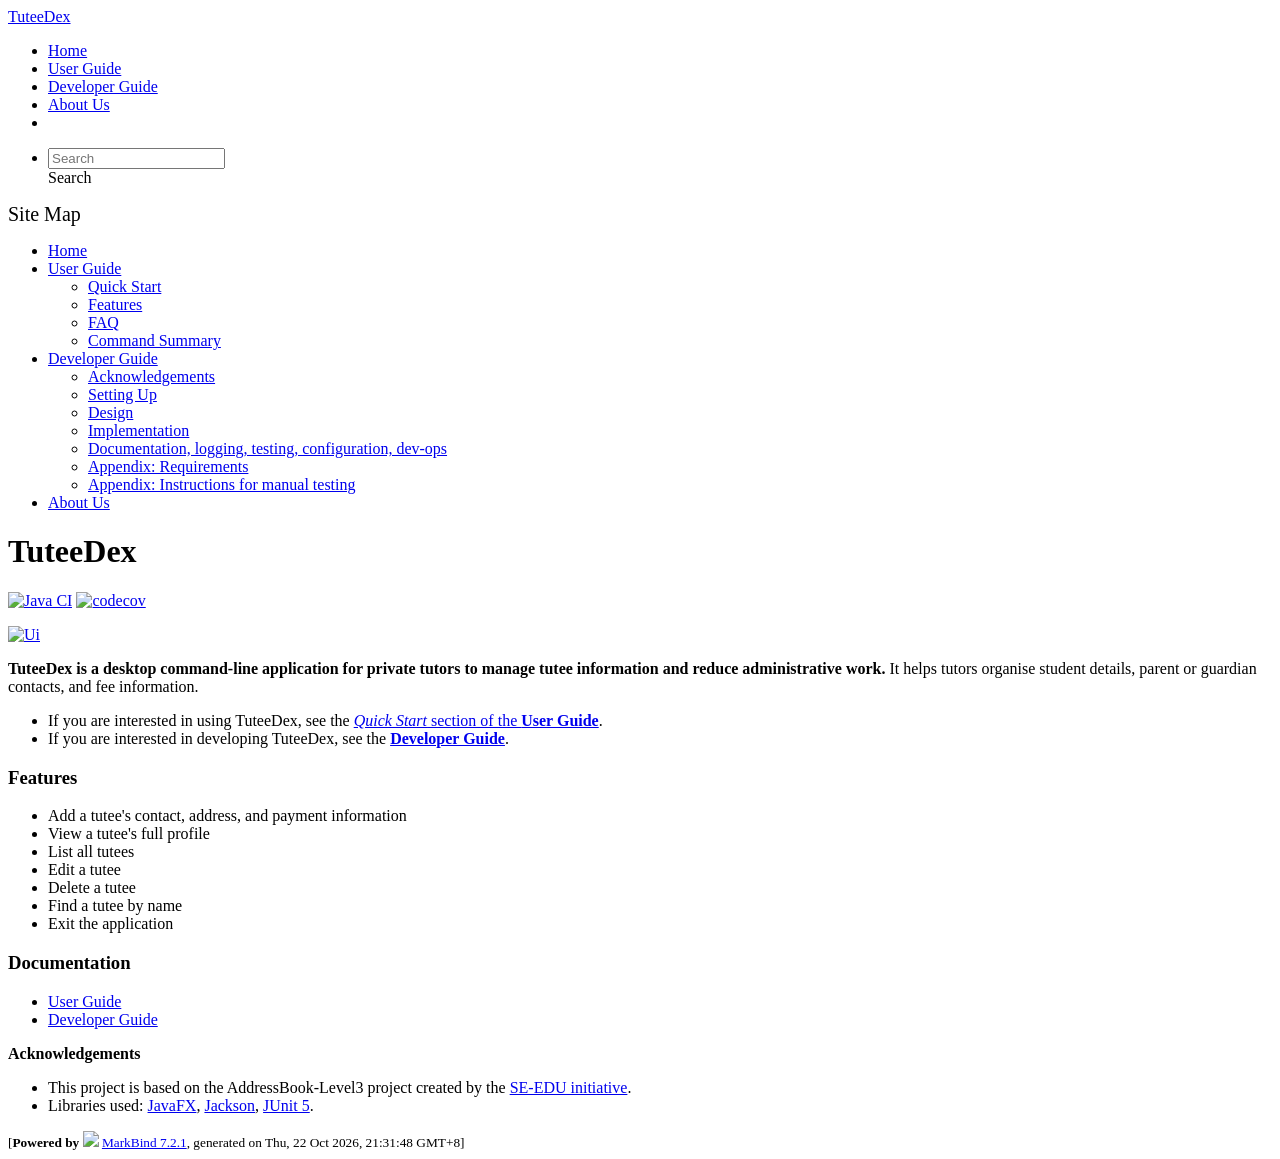
==== index.html @ 18c2b21b "deploy: 7645555a136461eb7e085e6baebe6ed3e2b1673c" ====
<!DOCTYPE html>
<html data-dark-mode="false" data-code-theme="light">
<head>
    <script src="/tp/markbind/js/theme-manager.js"></script>
    <meta charset="utf-8">
    <meta http-equiv="X-UA-Compatible" content="IE=edge">
    <meta name="generator" content="MarkBind 7.2.1">
    <meta name="viewport" content="width=device-width, initial-scale=1"><title>TuteeDex - TuteeDex</title> <link rel="stylesheet" href="/tp/markbind/css/bootstrap.min.css"> <link rel="stylesheet" href="/tp/markbind/fontawesome/css/all.min.css"> <link rel="stylesheet" href="/tp/markbind/glyphicons/css/bootstrap-glyphicons.min.css">
    
    
    <link rel="stylesheet" id="markbind-highlight-light" href="/tp/markbind/css/codeblock-light.min.css">
    <link rel="stylesheet" id="markbind-highlight-dark" href="/tp/markbind/css/codeblock-dark.min.css">
    <script src="/tp/markbind/js/code-theme.js"></script><link rel="stylesheet" href="/tp/markbind/css/markbind.min.css"><link rel="stylesheet" href="/tp/plugins/markbind-plugin-anchors/markbind-plugin-anchors.css"><link rel="stylesheet" href="/tp/plugins/markbind-plugin-tree/markbind-plugin-tree.css">
    
  <link rel="stylesheet" href="/tp/stylesheets/main.css">
<link rel="icon" href="/tp/images/SeEduLogo.png"></head>
<script>
  const baseUrl = '/tp'
</script>
<body 
   
  data-code-theme="light">
<div id="app"><!--[--><header sticky><div data-v-94b60ff6><nav class="navbar navbar-expand-md d-print-none navbar-dark bg-dark" data-v-94b60ff6><div class="container-fluid" data-v-94b60ff6><div class="navbar-left" data-v-94b60ff6><!--[--><a href="/tp/index.html" title="Home" class="navbar-brand">TuteeDex</a><!--]--></div><div class="navbar-default" data-v-94b60ff6><ul class="navbar-nav me-auto mt-2 mt-lg-0" data-v-94b60ff6><!--[--> <li><a href="/tp/index.html" class="nav-link">Home</a></li> <li><a href="/tp/UserGuide.html" class="nav-link">User Guide</a></li> <li><a href="/tp/DeveloperGuide.html" class="nav-link">Developer Guide</a></li> <li><a href="/tp/AboutUs.html" class="nav-link">About Us</a></li> <li><a href="https://github.com/AY2627S1-CS2103T-F13-2/tp" target="_blank" class="nav-link"><span><span aria-hidden="true" class="fab fa-github"></span></span></a></li> <!--]--></ul></div><div class="navbar-right" data-v-94b60ff6><ul class="navbar-nav" data-v-94b60ff6><!--[--><li><form class="navbar-form"><div style="position:relative;" class="dropdown" data-v-103d5c4e><!--[--><input value="" data-bs-toggle="dropdown" type="text" class="form-control" placeholder="Search" autocomplete="off" data-v-103d5c4e><div class="form-control placeholder-div-hidden" data-v-103d5c4e>Search</div><!--]--><ul class="dropdown-menu search-dropdown-menu dropdown-menu-hidden dropdown-menu-end" data-v-103d5c4e><!--[--><!--]--></ul></div></form></li><!--]--></ul><!----></div></div></nav><div style="display:none;" class="lower-navbar-container" data-v-94b60ff6><!--[--><!----><!----><!--]--></div></div></header> <div id="flex-body"><nav id="site-nav" data-v-6b1b63d2><!--[--><div class="site-nav-top"><div class="fw-bold mb-2" style="font-size:1.25rem;">Site Map</div></div> <div class="nav-component slim-scroll"><div class="site-nav-root"><!--[--><ul class="site-nav-list site-nav-list-root" data-v-6b1b63d2><!--[--><li><div class="site-nav-default-list-item site-nav-list-item-0" onclick="handleSiteNavClick(this)"><a href="/tp/index.html">Home</a></div></li> <li><div class="site-nav-default-list-item site-nav-list-item-0" onclick="handleSiteNavClick(this)"><a href="/tp/UserGuide.html">User Guide</a> <div class="site-nav-dropdown-btn-container"><i class="site-nav-dropdown-btn-icon site-nav-rotate-icon" onclick="handleSiteNavClick(this.parentNode.parentNode, false); event.stopPropagation();"><span class="glyphicon glyphicon-menu-down" aria-hidden="true"></span></i></div></div><ul class="site-nav-dropdown-container site-nav-dropdown-container-open site-nav-list"><li><div class="site-nav-default-list-item site-nav-list-item-1" onclick="handleSiteNavClick(this)"><a href="/tp/UserGuide.html#quick-start">Quick Start</a></div></li> <li><div class="site-nav-default-list-item site-nav-list-item-1" onclick="handleSiteNavClick(this)"><a href="/tp/UserGuide.html#features">Features</a></div></li> <li><div class="site-nav-default-list-item site-nav-list-item-1" onclick="handleSiteNavClick(this)"><a href="/tp/UserGuide.html#faq">FAQ</a></div></li> <li><div class="site-nav-default-list-item site-nav-list-item-1" onclick="handleSiteNavClick(this)"><a href="/tp/UserGuide.html#faq">Command Summary</a></div></li></ul></li> <li><div class="site-nav-default-list-item site-nav-list-item-0" onclick="handleSiteNavClick(this)"><a href="/tp/DeveloperGuide.html">Developer Guide</a> <div class="site-nav-dropdown-btn-container"><i class="site-nav-dropdown-btn-icon site-nav-rotate-icon" onclick="handleSiteNavClick(this.parentNode.parentNode, false); event.stopPropagation();"><span class="glyphicon glyphicon-menu-down" aria-hidden="true"></span></i></div></div><ul class="site-nav-dropdown-container site-nav-dropdown-container-open site-nav-list"><li><div class="site-nav-default-list-item site-nav-list-item-1" onclick="handleSiteNavClick(this)"><a href="/tp/DeveloperGuide.html#acknowledgements">Acknowledgements</a></div></li> <li><div class="site-nav-default-list-item site-nav-list-item-1" onclick="handleSiteNavClick(this)"><a href="/tp/DeveloperGuide.html#setting-up-getting-started">Setting Up</a></div></li> <li><div class="site-nav-default-list-item site-nav-list-item-1" onclick="handleSiteNavClick(this)"><a href="/tp/DeveloperGuide.html#design">Design</a></div></li> <li><div class="site-nav-default-list-item site-nav-list-item-1" onclick="handleSiteNavClick(this)"><a href="/tp/DeveloperGuide.html#implementation">Implementation</a></div></li> <li><div class="site-nav-default-list-item site-nav-list-item-1" onclick="handleSiteNavClick(this)"><a href="/tp/DeveloperGuide.html#documentation-logging-testing-configuration-dev-ops">Documentation, logging, testing, configuration, dev-ops</a></div></li> <li><div class="site-nav-default-list-item site-nav-list-item-1" onclick="handleSiteNavClick(this)"><a href="/tp/DeveloperGuide.html#appendix-requirements">Appendix: Requirements</a></div></li> <li><div class="site-nav-default-list-item site-nav-list-item-1" onclick="handleSiteNavClick(this)"><a href="/tp/DeveloperGuide.html#appendix-instructions-for-manual-testing">Appendix: Instructions for manual testing</a></div></li></ul></li> <li><div class="site-nav-default-list-item site-nav-list-item-0" onclick="handleSiteNavClick(this)"><a href="/tp/AboutUs.html">About Us</a></div></li><!--]--><!--v-if--></ul><!--]--></div></div><!--]--><!--v-if--></nav> <div id="content-wrapper"><h1 id="tuteedex">TuteeDex<a class="fa fa-anchor" href="#tuteedex" onclick="event.stopPropagation()"></a></h1> <p><a href="https://github.com/AY2627S1-CS2103T-F13-2/tp/actions/workflows/gradle.yml"><img src="https://github.com/AY2627S1-CS2103T-F13-2/tp/actions/workflows/gradle.yml/badge.svg?branch=master&amp;event=push" alt="Java CI" class="img-fluid"></a> <a href="https://codecov.io/gh/AY2627S1-CS2103T-F13-2/tp"><img src="https://codecov.io/gh/AY2627S1-CS2103T-F13-2/tp/branch/master/graph/badge.svg" alt="codecov" class="img-fluid"></a></p> <p><a href="/tp/images/Ui.png" target="_self"><img src="/tp/images/Ui.png" alt="Ui" class="img-fluid"></a></p> <p><strong>TuteeDex is a desktop command-line application for private tutors to manage tutee information and reduce administrative work.</strong> It helps tutors organise student details, parent or guardian contacts, and fee information.</p> <ul><li>If you are interested in using TuteeDex, see the <a href="/tp/UserGuide.html#quick-start"><em>Quick Start</em> section of the <strong>User Guide</strong></a>.</li> <li>If you are interested in developing TuteeDex, see the <a href="/tp/DeveloperGuide.html"><strong>Developer Guide</strong></a>.</li></ul> <h3 id="features">Features<a class="fa fa-anchor" href="#features" onclick="event.stopPropagation()"></a></h3> <ul><li>Add a tutee&#39;s contact, address, and payment information</li> <li>View a tutee&#39;s full profile</li> <li>List all tutees</li> <li>Edit a tutee</li> <li>Delete a tutee</li> <li>Find a tutee by name</li> <li>Exit the application</li></ul> <h3 id="documentation">Documentation<a class="fa fa-anchor" href="#documentation" onclick="event.stopPropagation()"></a></h3> <ul><li><a href="/tp/UserGuide.html">User Guide</a></li> <li><a href="/tp/DeveloperGuide.html">Developer Guide</a></li></ul> <p><strong>Acknowledgements</strong></p> <ul><li>This project is based on the AddressBook-Level3 project created by the <a href="https://se-education.org">SE-EDU initiative</a>.</li> <li>Libraries used: <a href="https://openjfx.io/">JavaFX</a>, <a href="https://github.com/FasterXML/jackson">Jackson</a>, <a href="https://github.com/junit-team/junit5">JUnit 5</a>.</li></ul></div> <nav id="page-nav" data-v-6b1b63d2><!--[--><div class="nav-component slim-scroll"></div><!--]--><!--v-if--></nav> <div class="scroll-top-button fa-lg d-print-none" style="display:none;bottom:2%;right:2%;position:fixed;" aria-hidden="true"><!--[--><i class="fas fa-arrow-circle-up"></i><!--]--></div></div> <footer><div class="text-center"><small>[<span><strong>Powered by</strong></span> <img src="https://markbind.org/favicon.ico" width="30"> <a href="https://markbind.org/">MarkBind 7.2.1</a>, generated on Thu, 22 Oct 2026, 21:31:48 GMT+8]</small></div></footer><!--]--></div>
</body><script src="/tp/markbind/js/bootstrap-utility.min.js"></script>
<script src="/tp/markbind/js/polyfill.min.js"></script>
<script src="/tp/markbind/js/vue.global.prod.min.js"></script>
<script src="/tp/markbind/js/markbind.min.js"></script>
<script src="index.page-vue-render.js"></script>
<script>
  MarkBind.setupWithSearch()
</script>
</html>
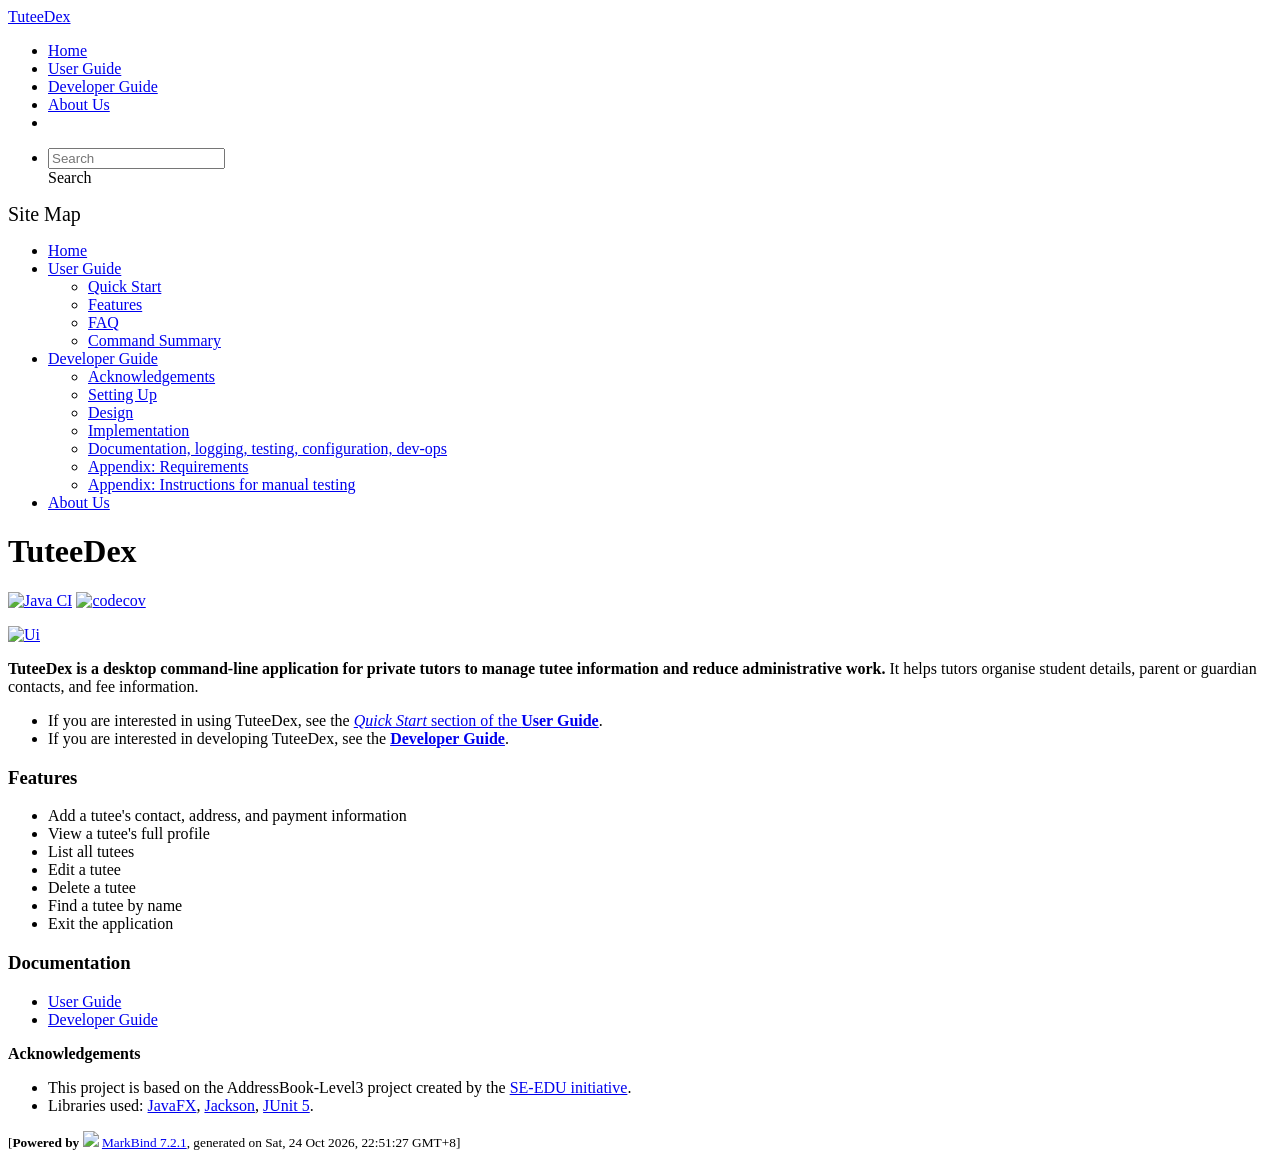
==== commit 7309f103: "deploy: d7ec8d6051294b041bcc24f9e71368b228cf632b" ====
--- a/index.html
+++ b/index.html
@@ -20,7 +20,7 @@
 <body 
    
   data-code-theme="light">
-<div id="app"><!--[--><header sticky><div data-v-94b60ff6><nav class="navbar navbar-expand-md d-print-none navbar-dark bg-dark" data-v-94b60ff6><div class="container-fluid" data-v-94b60ff6><div class="navbar-left" data-v-94b60ff6><!--[--><a href="/tp/index.html" title="Home" class="navbar-brand">TuteeDex</a><!--]--></div><div class="navbar-default" data-v-94b60ff6><ul class="navbar-nav me-auto mt-2 mt-lg-0" data-v-94b60ff6><!--[--> <li><a href="/tp/index.html" class="nav-link">Home</a></li> <li><a href="/tp/UserGuide.html" class="nav-link">User Guide</a></li> <li><a href="/tp/DeveloperGuide.html" class="nav-link">Developer Guide</a></li> <li><a href="/tp/AboutUs.html" class="nav-link">About Us</a></li> <li><a href="https://github.com/AY2627S1-CS2103T-F13-2/tp" target="_blank" class="nav-link"><span><span aria-hidden="true" class="fab fa-github"></span></span></a></li> <!--]--></ul></div><div class="navbar-right" data-v-94b60ff6><ul class="navbar-nav" data-v-94b60ff6><!--[--><li><form class="navbar-form"><div style="position:relative;" class="dropdown" data-v-103d5c4e><!--[--><input value="" data-bs-toggle="dropdown" type="text" class="form-control" placeholder="Search" autocomplete="off" data-v-103d5c4e><div class="form-control placeholder-div-hidden" data-v-103d5c4e>Search</div><!--]--><ul class="dropdown-menu search-dropdown-menu dropdown-menu-hidden dropdown-menu-end" data-v-103d5c4e><!--[--><!--]--></ul></div></form></li><!--]--></ul><!----></div></div></nav><div style="display:none;" class="lower-navbar-container" data-v-94b60ff6><!--[--><!----><!----><!--]--></div></div></header> <div id="flex-body"><nav id="site-nav" data-v-6b1b63d2><!--[--><div class="site-nav-top"><div class="fw-bold mb-2" style="font-size:1.25rem;">Site Map</div></div> <div class="nav-component slim-scroll"><div class="site-nav-root"><!--[--><ul class="site-nav-list site-nav-list-root" data-v-6b1b63d2><!--[--><li><div class="site-nav-default-list-item site-nav-list-item-0" onclick="handleSiteNavClick(this)"><a href="/tp/index.html">Home</a></div></li> <li><div class="site-nav-default-list-item site-nav-list-item-0" onclick="handleSiteNavClick(this)"><a href="/tp/UserGuide.html">User Guide</a> <div class="site-nav-dropdown-btn-container"><i class="site-nav-dropdown-btn-icon site-nav-rotate-icon" onclick="handleSiteNavClick(this.parentNode.parentNode, false); event.stopPropagation();"><span class="glyphicon glyphicon-menu-down" aria-hidden="true"></span></i></div></div><ul class="site-nav-dropdown-container site-nav-dropdown-container-open site-nav-list"><li><div class="site-nav-default-list-item site-nav-list-item-1" onclick="handleSiteNavClick(this)"><a href="/tp/UserGuide.html#quick-start">Quick Start</a></div></li> <li><div class="site-nav-default-list-item site-nav-list-item-1" onclick="handleSiteNavClick(this)"><a href="/tp/UserGuide.html#features">Features</a></div></li> <li><div class="site-nav-default-list-item site-nav-list-item-1" onclick="handleSiteNavClick(this)"><a href="/tp/UserGuide.html#faq">FAQ</a></div></li> <li><div class="site-nav-default-list-item site-nav-list-item-1" onclick="handleSiteNavClick(this)"><a href="/tp/UserGuide.html#faq">Command Summary</a></div></li></ul></li> <li><div class="site-nav-default-list-item site-nav-list-item-0" onclick="handleSiteNavClick(this)"><a href="/tp/DeveloperGuide.html">Developer Guide</a> <div class="site-nav-dropdown-btn-container"><i class="site-nav-dropdown-btn-icon site-nav-rotate-icon" onclick="handleSiteNavClick(this.parentNode.parentNode, false); event.stopPropagation();"><span class="glyphicon glyphicon-menu-down" aria-hidden="true"></span></i></div></div><ul class="site-nav-dropdown-container site-nav-dropdown-container-open site-nav-list"><li><div class="site-nav-default-list-item site-nav-list-item-1" onclick="handleSiteNavClick(this)"><a href="/tp/DeveloperGuide.html#acknowledgements">Acknowledgements</a></div></li> <li><div class="site-nav-default-list-item site-nav-list-item-1" onclick="handleSiteNavClick(this)"><a href="/tp/DeveloperGuide.html#setting-up-getting-started">Setting Up</a></div></li> <li><div class="site-nav-default-list-item site-nav-list-item-1" onclick="handleSiteNavClick(this)"><a href="/tp/DeveloperGuide.html#design">Design</a></div></li> <li><div class="site-nav-default-list-item site-nav-list-item-1" onclick="handleSiteNavClick(this)"><a href="/tp/DeveloperGuide.html#implementation">Implementation</a></div></li> <li><div class="site-nav-default-list-item site-nav-list-item-1" onclick="handleSiteNavClick(this)"><a href="/tp/DeveloperGuide.html#documentation-logging-testing-configuration-dev-ops">Documentation, logging, testing, configuration, dev-ops</a></div></li> <li><div class="site-nav-default-list-item site-nav-list-item-1" onclick="handleSiteNavClick(this)"><a href="/tp/DeveloperGuide.html#appendix-requirements">Appendix: Requirements</a></div></li> <li><div class="site-nav-default-list-item site-nav-list-item-1" onclick="handleSiteNavClick(this)"><a href="/tp/DeveloperGuide.html#appendix-instructions-for-manual-testing">Appendix: Instructions for manual testing</a></div></li></ul></li> <li><div class="site-nav-default-list-item site-nav-list-item-0" onclick="handleSiteNavClick(this)"><a href="/tp/AboutUs.html">About Us</a></div></li><!--]--><!--v-if--></ul><!--]--></div></div><!--]--><!--v-if--></nav> <div id="content-wrapper"><h1 id="tuteedex">TuteeDex<a class="fa fa-anchor" href="#tuteedex" onclick="event.stopPropagation()"></a></h1> <p><a href="https://github.com/AY2627S1-CS2103T-F13-2/tp/actions/workflows/gradle.yml"><img src="https://github.com/AY2627S1-CS2103T-F13-2/tp/actions/workflows/gradle.yml/badge.svg?branch=master&amp;event=push" alt="Java CI" class="img-fluid"></a> <a href="https://codecov.io/gh/AY2627S1-CS2103T-F13-2/tp"><img src="https://codecov.io/gh/AY2627S1-CS2103T-F13-2/tp/branch/master/graph/badge.svg" alt="codecov" class="img-fluid"></a></p> <p><a href="/tp/images/Ui.png" target="_self"><img src="/tp/images/Ui.png" alt="Ui" class="img-fluid"></a></p> <p><strong>TuteeDex is a desktop command-line application for private tutors to manage tutee information and reduce administrative work.</strong> It helps tutors organise student details, parent or guardian contacts, and fee information.</p> <ul><li>If you are interested in using TuteeDex, see the <a href="/tp/UserGuide.html#quick-start"><em>Quick Start</em> section of the <strong>User Guide</strong></a>.</li> <li>If you are interested in developing TuteeDex, see the <a href="/tp/DeveloperGuide.html"><strong>Developer Guide</strong></a>.</li></ul> <h3 id="features">Features<a class="fa fa-anchor" href="#features" onclick="event.stopPropagation()"></a></h3> <ul><li>Add a tutee&#39;s contact, address, and payment information</li> <li>View a tutee&#39;s full profile</li> <li>List all tutees</li> <li>Edit a tutee</li> <li>Delete a tutee</li> <li>Find a tutee by name</li> <li>Exit the application</li></ul> <h3 id="documentation">Documentation<a class="fa fa-anchor" href="#documentation" onclick="event.stopPropagation()"></a></h3> <ul><li><a href="/tp/UserGuide.html">User Guide</a></li> <li><a href="/tp/DeveloperGuide.html">Developer Guide</a></li></ul> <p><strong>Acknowledgements</strong></p> <ul><li>This project is based on the AddressBook-Level3 project created by the <a href="https://se-education.org">SE-EDU initiative</a>.</li> <li>Libraries used: <a href="https://openjfx.io/">JavaFX</a>, <a href="https://github.com/FasterXML/jackson">Jackson</a>, <a href="https://github.com/junit-team/junit5">JUnit 5</a>.</li></ul></div> <nav id="page-nav" data-v-6b1b63d2><!--[--><div class="nav-component slim-scroll"></div><!--]--><!--v-if--></nav> <div class="scroll-top-button fa-lg d-print-none" style="display:none;bottom:2%;right:2%;position:fixed;" aria-hidden="true"><!--[--><i class="fas fa-arrow-circle-up"></i><!--]--></div></div> <footer><div class="text-center"><small>[<span><strong>Powered by</strong></span> <img src="https://markbind.org/favicon.ico" width="30"> <a href="https://markbind.org/">MarkBind 7.2.1</a>, generated on Thu, 22 Oct 2026, 21:31:48 GMT+8]</small></div></footer><!--]--></div>
+<div id="app"><!--[--><header sticky><div data-v-94b60ff6><nav class="navbar navbar-expand-md d-print-none navbar-dark bg-dark" data-v-94b60ff6><div class="container-fluid" data-v-94b60ff6><div class="navbar-left" data-v-94b60ff6><!--[--><a href="/tp/index.html" title="Home" class="navbar-brand">TuteeDex</a><!--]--></div><div class="navbar-default" data-v-94b60ff6><ul class="navbar-nav me-auto mt-2 mt-lg-0" data-v-94b60ff6><!--[--> <li><a href="/tp/index.html" class="nav-link">Home</a></li> <li><a href="/tp/UserGuide.html" class="nav-link">User Guide</a></li> <li><a href="/tp/DeveloperGuide.html" class="nav-link">Developer Guide</a></li> <li><a href="/tp/AboutUs.html" class="nav-link">About Us</a></li> <li><a href="https://github.com/AY2627S1-CS2103T-F13-2/tp" target="_blank" class="nav-link"><span><span aria-hidden="true" class="fab fa-github"></span></span></a></li> <!--]--></ul></div><div class="navbar-right" data-v-94b60ff6><ul class="navbar-nav" data-v-94b60ff6><!--[--><li><form class="navbar-form"><div style="position:relative;" class="dropdown" data-v-103d5c4e><!--[--><input value="" data-bs-toggle="dropdown" type="text" class="form-control" placeholder="Search" autocomplete="off" data-v-103d5c4e><div class="form-control placeholder-div-hidden" data-v-103d5c4e>Search</div><!--]--><ul class="dropdown-menu search-dropdown-menu dropdown-menu-hidden dropdown-menu-end" data-v-103d5c4e><!--[--><!--]--></ul></div></form></li><!--]--></ul><!----></div></div></nav><div style="display:none;" class="lower-navbar-container" data-v-94b60ff6><!--[--><!----><!----><!--]--></div></div></header> <div id="flex-body"><nav id="site-nav" data-v-6b1b63d2><!--[--><div class="site-nav-top"><div class="fw-bold mb-2" style="font-size:1.25rem;">Site Map</div></div> <div class="nav-component slim-scroll"><div class="site-nav-root"><!--[--><ul class="site-nav-list site-nav-list-root" data-v-6b1b63d2><!--[--><li><div class="site-nav-default-list-item site-nav-list-item-0" onclick="handleSiteNavClick(this)"><a href="/tp/index.html">Home</a></div></li> <li><div class="site-nav-default-list-item site-nav-list-item-0" onclick="handleSiteNavClick(this)"><a href="/tp/UserGuide.html">User Guide</a> <div class="site-nav-dropdown-btn-container"><i class="site-nav-dropdown-btn-icon site-nav-rotate-icon" onclick="handleSiteNavClick(this.parentNode.parentNode, false); event.stopPropagation();"><span class="glyphicon glyphicon-menu-down" aria-hidden="true"></span></i></div></div><ul class="site-nav-dropdown-container site-nav-dropdown-container-open site-nav-list"><li><div class="site-nav-default-list-item site-nav-list-item-1" onclick="handleSiteNavClick(this)"><a href="/tp/UserGuide.html#quick-start">Quick Start</a></div></li> <li><div class="site-nav-default-list-item site-nav-list-item-1" onclick="handleSiteNavClick(this)"><a href="/tp/UserGuide.html#features">Features</a></div></li> <li><div class="site-nav-default-list-item site-nav-list-item-1" onclick="handleSiteNavClick(this)"><a href="/tp/UserGuide.html#faq">FAQ</a></div></li> <li><div class="site-nav-default-list-item site-nav-list-item-1" onclick="handleSiteNavClick(this)"><a href="/tp/UserGuide.html#faq">Command Summary</a></div></li></ul></li> <li><div class="site-nav-default-list-item site-nav-list-item-0" onclick="handleSiteNavClick(this)"><a href="/tp/DeveloperGuide.html">Developer Guide</a> <div class="site-nav-dropdown-btn-container"><i class="site-nav-dropdown-btn-icon site-nav-rotate-icon" onclick="handleSiteNavClick(this.parentNode.parentNode, false); event.stopPropagation();"><span class="glyphicon glyphicon-menu-down" aria-hidden="true"></span></i></div></div><ul class="site-nav-dropdown-container site-nav-dropdown-container-open site-nav-list"><li><div class="site-nav-default-list-item site-nav-list-item-1" onclick="handleSiteNavClick(this)"><a href="/tp/DeveloperGuide.html#acknowledgements">Acknowledgements</a></div></li> <li><div class="site-nav-default-list-item site-nav-list-item-1" onclick="handleSiteNavClick(this)"><a href="/tp/DeveloperGuide.html#setting-up-getting-started">Setting Up</a></div></li> <li><div class="site-nav-default-list-item site-nav-list-item-1" onclick="handleSiteNavClick(this)"><a href="/tp/DeveloperGuide.html#design">Design</a></div></li> <li><div class="site-nav-default-list-item site-nav-list-item-1" onclick="handleSiteNavClick(this)"><a href="/tp/DeveloperGuide.html#implementation">Implementation</a></div></li> <li><div class="site-nav-default-list-item site-nav-list-item-1" onclick="handleSiteNavClick(this)"><a href="/tp/DeveloperGuide.html#documentation-logging-testing-configuration-dev-ops">Documentation, logging, testing, configuration, dev-ops</a></div></li> <li><div class="site-nav-default-list-item site-nav-list-item-1" onclick="handleSiteNavClick(this)"><a href="/tp/DeveloperGuide.html#appendix-requirements">Appendix: Requirements</a></div></li> <li><div class="site-nav-default-list-item site-nav-list-item-1" onclick="handleSiteNavClick(this)"><a href="/tp/DeveloperGuide.html#appendix-instructions-for-manual-testing">Appendix: Instructions for manual testing</a></div></li></ul></li> <li><div class="site-nav-default-list-item site-nav-list-item-0" onclick="handleSiteNavClick(this)"><a href="/tp/AboutUs.html">About Us</a></div></li><!--]--><!--v-if--></ul><!--]--></div></div><!--]--><!--v-if--></nav> <div id="content-wrapper"><h1 id="tuteedex">TuteeDex<a class="fa fa-anchor" href="#tuteedex" onclick="event.stopPropagation()"></a></h1> <p><a href="https://github.com/AY2627S1-CS2103T-F13-2/tp/actions/workflows/gradle.yml"><img src="https://github.com/AY2627S1-CS2103T-F13-2/tp/actions/workflows/gradle.yml/badge.svg?branch=master&amp;event=push" alt="Java CI" class="img-fluid"></a> <a href="https://codecov.io/gh/AY2627S1-CS2103T-F13-2/tp"><img src="https://codecov.io/gh/AY2627S1-CS2103T-F13-2/tp/branch/master/graph/badge.svg" alt="codecov" class="img-fluid"></a></p> <p><a href="/tp/images/Ui.png" target="_self"><img src="/tp/images/Ui.png" alt="Ui" class="img-fluid"></a></p> <p><strong>TuteeDex is a desktop command-line application for private tutors to manage tutee information and reduce administrative work.</strong> It helps tutors organise student details, parent or guardian contacts, and fee information.</p> <ul><li>If you are interested in using TuteeDex, see the <a href="/tp/UserGuide.html#quick-start"><em>Quick Start</em> section of the <strong>User Guide</strong></a>.</li> <li>If you are interested in developing TuteeDex, see the <a href="/tp/DeveloperGuide.html"><strong>Developer Guide</strong></a>.</li></ul> <h3 id="features">Features<a class="fa fa-anchor" href="#features" onclick="event.stopPropagation()"></a></h3> <ul><li>Add a tutee&#39;s contact, address, and payment information</li> <li>View a tutee&#39;s full profile</li> <li>List all tutees</li> <li>Edit a tutee</li> <li>Delete a tutee</li> <li>Find a tutee by name</li> <li>Exit the application</li></ul> <h3 id="documentation">Documentation<a class="fa fa-anchor" href="#documentation" onclick="event.stopPropagation()"></a></h3> <ul><li><a href="/tp/UserGuide.html">User Guide</a></li> <li><a href="/tp/DeveloperGuide.html">Developer Guide</a></li></ul> <p><strong>Acknowledgements</strong></p> <ul><li>This project is based on the AddressBook-Level3 project created by the <a href="https://se-education.org">SE-EDU initiative</a>.</li> <li>Libraries used: <a href="https://openjfx.io/">JavaFX</a>, <a href="https://github.com/FasterXML/jackson">Jackson</a>, <a href="https://github.com/junit-team/junit5">JUnit 5</a>.</li></ul></div> <nav id="page-nav" data-v-6b1b63d2><!--[--><div class="nav-component slim-scroll"></div><!--]--><!--v-if--></nav> <div class="scroll-top-button fa-lg d-print-none" style="display:none;bottom:2%;right:2%;position:fixed;" aria-hidden="true"><!--[--><i class="fas fa-arrow-circle-up"></i><!--]--></div></div> <footer><div class="text-center"><small>[<span><strong>Powered by</strong></span> <img src="https://markbind.org/favicon.ico" width="30"> <a href="https://markbind.org/">MarkBind 7.2.1</a>, generated on Sat, 24 Oct 2026, 22:51:27 GMT+8]</small></div></footer><!--]--></div>
 </body><script src="/tp/markbind/js/bootstrap-utility.min.js"></script>
 <script src="/tp/markbind/js/polyfill.min.js"></script>
 <script src="/tp/markbind/js/vue.global.prod.min.js"></script>
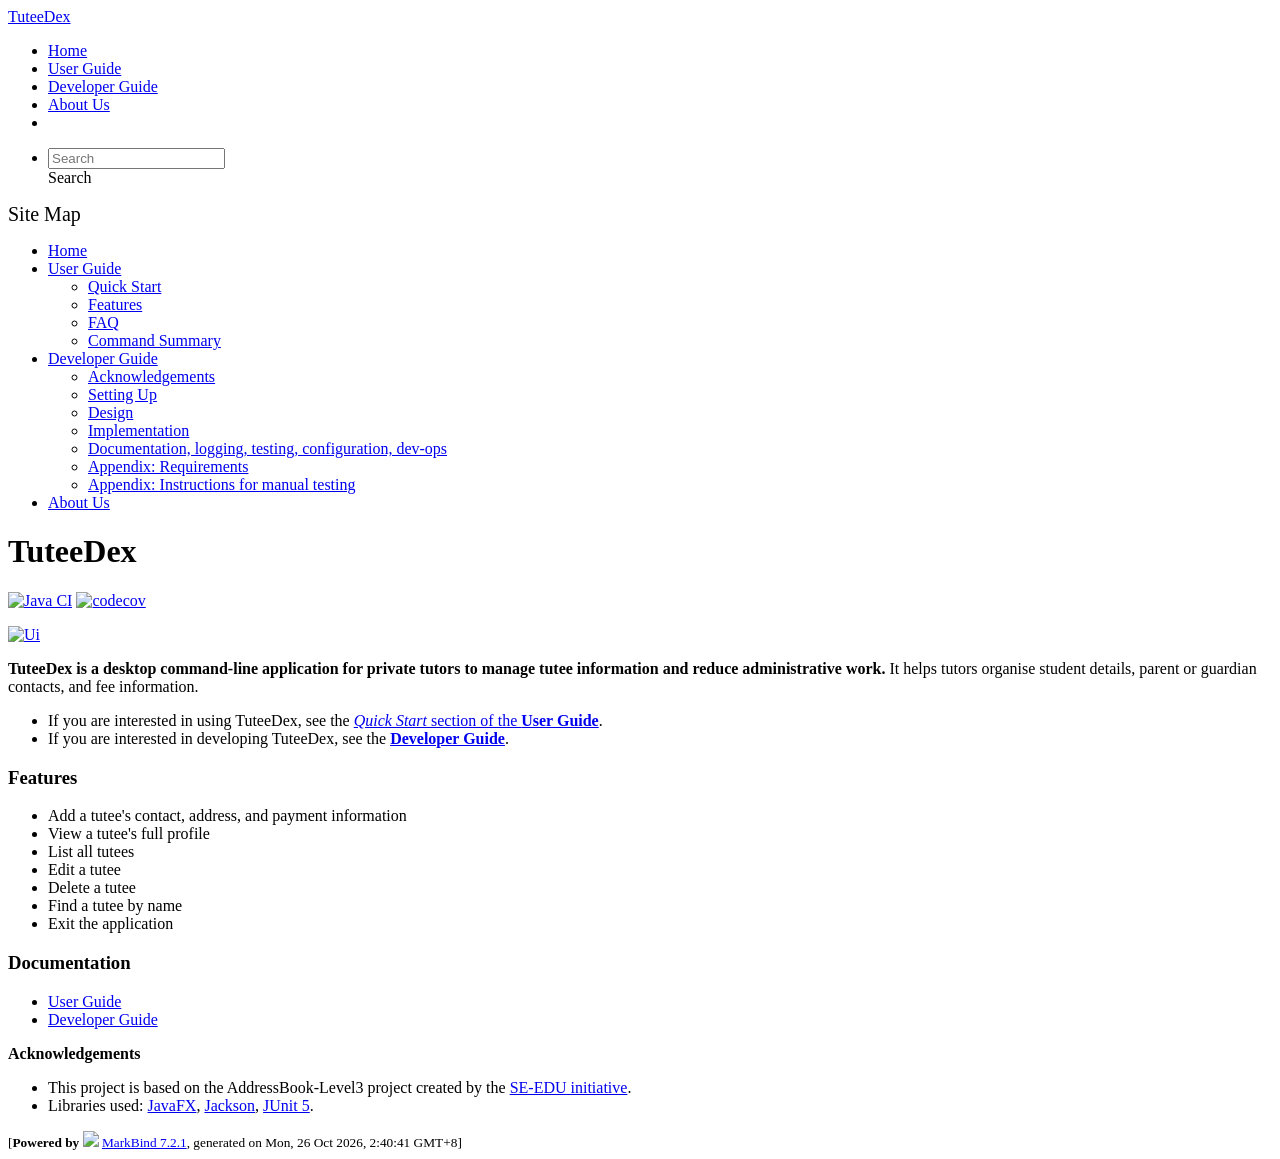
==== commit c44cadb6: "deploy: 7bd3bd82f63c0a4cf8be0bc759fc00307b8e22d1" ====
--- a/index.html
+++ b/index.html
@@ -20,7 +20,7 @@
 <body 
    
   data-code-theme="light">
-<div id="app"><!--[--><header sticky><div data-v-94b60ff6><nav class="navbar navbar-expand-md d-print-none navbar-dark bg-dark" data-v-94b60ff6><div class="container-fluid" data-v-94b60ff6><div class="navbar-left" data-v-94b60ff6><!--[--><a href="/tp/index.html" title="Home" class="navbar-brand">TuteeDex</a><!--]--></div><div class="navbar-default" data-v-94b60ff6><ul class="navbar-nav me-auto mt-2 mt-lg-0" data-v-94b60ff6><!--[--> <li><a href="/tp/index.html" class="nav-link">Home</a></li> <li><a href="/tp/UserGuide.html" class="nav-link">User Guide</a></li> <li><a href="/tp/DeveloperGuide.html" class="nav-link">Developer Guide</a></li> <li><a href="/tp/AboutUs.html" class="nav-link">About Us</a></li> <li><a href="https://github.com/AY2627S1-CS2103T-F13-2/tp" target="_blank" class="nav-link"><span><span aria-hidden="true" class="fab fa-github"></span></span></a></li> <!--]--></ul></div><div class="navbar-right" data-v-94b60ff6><ul class="navbar-nav" data-v-94b60ff6><!--[--><li><form class="navbar-form"><div style="position:relative;" class="dropdown" data-v-103d5c4e><!--[--><input value="" data-bs-toggle="dropdown" type="text" class="form-control" placeholder="Search" autocomplete="off" data-v-103d5c4e><div class="form-control placeholder-div-hidden" data-v-103d5c4e>Search</div><!--]--><ul class="dropdown-menu search-dropdown-menu dropdown-menu-hidden dropdown-menu-end" data-v-103d5c4e><!--[--><!--]--></ul></div></form></li><!--]--></ul><!----></div></div></nav><div style="display:none;" class="lower-navbar-container" data-v-94b60ff6><!--[--><!----><!----><!--]--></div></div></header> <div id="flex-body"><nav id="site-nav" data-v-6b1b63d2><!--[--><div class="site-nav-top"><div class="fw-bold mb-2" style="font-size:1.25rem;">Site Map</div></div> <div class="nav-component slim-scroll"><div class="site-nav-root"><!--[--><ul class="site-nav-list site-nav-list-root" data-v-6b1b63d2><!--[--><li><div class="site-nav-default-list-item site-nav-list-item-0" onclick="handleSiteNavClick(this)"><a href="/tp/index.html">Home</a></div></li> <li><div class="site-nav-default-list-item site-nav-list-item-0" onclick="handleSiteNavClick(this)"><a href="/tp/UserGuide.html">User Guide</a> <div class="site-nav-dropdown-btn-container"><i class="site-nav-dropdown-btn-icon site-nav-rotate-icon" onclick="handleSiteNavClick(this.parentNode.parentNode, false); event.stopPropagation();"><span class="glyphicon glyphicon-menu-down" aria-hidden="true"></span></i></div></div><ul class="site-nav-dropdown-container site-nav-dropdown-container-open site-nav-list"><li><div class="site-nav-default-list-item site-nav-list-item-1" onclick="handleSiteNavClick(this)"><a href="/tp/UserGuide.html#quick-start">Quick Start</a></div></li> <li><div class="site-nav-default-list-item site-nav-list-item-1" onclick="handleSiteNavClick(this)"><a href="/tp/UserGuide.html#features">Features</a></div></li> <li><div class="site-nav-default-list-item site-nav-list-item-1" onclick="handleSiteNavClick(this)"><a href="/tp/UserGuide.html#faq">FAQ</a></div></li> <li><div class="site-nav-default-list-item site-nav-list-item-1" onclick="handleSiteNavClick(this)"><a href="/tp/UserGuide.html#faq">Command Summary</a></div></li></ul></li> <li><div class="site-nav-default-list-item site-nav-list-item-0" onclick="handleSiteNavClick(this)"><a href="/tp/DeveloperGuide.html">Developer Guide</a> <div class="site-nav-dropdown-btn-container"><i class="site-nav-dropdown-btn-icon site-nav-rotate-icon" onclick="handleSiteNavClick(this.parentNode.parentNode, false); event.stopPropagation();"><span class="glyphicon glyphicon-menu-down" aria-hidden="true"></span></i></div></div><ul class="site-nav-dropdown-container site-nav-dropdown-container-open site-nav-list"><li><div class="site-nav-default-list-item site-nav-list-item-1" onclick="handleSiteNavClick(this)"><a href="/tp/DeveloperGuide.html#acknowledgements">Acknowledgements</a></div></li> <li><div class="site-nav-default-list-item site-nav-list-item-1" onclick="handleSiteNavClick(this)"><a href="/tp/DeveloperGuide.html#setting-up-getting-started">Setting Up</a></div></li> <li><div class="site-nav-default-list-item site-nav-list-item-1" onclick="handleSiteNavClick(this)"><a href="/tp/DeveloperGuide.html#design">Design</a></div></li> <li><div class="site-nav-default-list-item site-nav-list-item-1" onclick="handleSiteNavClick(this)"><a href="/tp/DeveloperGuide.html#implementation">Implementation</a></div></li> <li><div class="site-nav-default-list-item site-nav-list-item-1" onclick="handleSiteNavClick(this)"><a href="/tp/DeveloperGuide.html#documentation-logging-testing-configuration-dev-ops">Documentation, logging, testing, configuration, dev-ops</a></div></li> <li><div class="site-nav-default-list-item site-nav-list-item-1" onclick="handleSiteNavClick(this)"><a href="/tp/DeveloperGuide.html#appendix-requirements">Appendix: Requirements</a></div></li> <li><div class="site-nav-default-list-item site-nav-list-item-1" onclick="handleSiteNavClick(this)"><a href="/tp/DeveloperGuide.html#appendix-instructions-for-manual-testing">Appendix: Instructions for manual testing</a></div></li></ul></li> <li><div class="site-nav-default-list-item site-nav-list-item-0" onclick="handleSiteNavClick(this)"><a href="/tp/AboutUs.html">About Us</a></div></li><!--]--><!--v-if--></ul><!--]--></div></div><!--]--><!--v-if--></nav> <div id="content-wrapper"><h1 id="tuteedex">TuteeDex<a class="fa fa-anchor" href="#tuteedex" onclick="event.stopPropagation()"></a></h1> <p><a href="https://github.com/AY2627S1-CS2103T-F13-2/tp/actions/workflows/gradle.yml"><img src="https://github.com/AY2627S1-CS2103T-F13-2/tp/actions/workflows/gradle.yml/badge.svg?branch=master&amp;event=push" alt="Java CI" class="img-fluid"></a> <a href="https://codecov.io/gh/AY2627S1-CS2103T-F13-2/tp"><img src="https://codecov.io/gh/AY2627S1-CS2103T-F13-2/tp/branch/master/graph/badge.svg" alt="codecov" class="img-fluid"></a></p> <p><a href="/tp/images/Ui.png" target="_self"><img src="/tp/images/Ui.png" alt="Ui" class="img-fluid"></a></p> <p><strong>TuteeDex is a desktop command-line application for private tutors to manage tutee information and reduce administrative work.</strong> It helps tutors organise student details, parent or guardian contacts, and fee information.</p> <ul><li>If you are interested in using TuteeDex, see the <a href="/tp/UserGuide.html#quick-start"><em>Quick Start</em> section of the <strong>User Guide</strong></a>.</li> <li>If you are interested in developing TuteeDex, see the <a href="/tp/DeveloperGuide.html"><strong>Developer Guide</strong></a>.</li></ul> <h3 id="features">Features<a class="fa fa-anchor" href="#features" onclick="event.stopPropagation()"></a></h3> <ul><li>Add a tutee&#39;s contact, address, and payment information</li> <li>View a tutee&#39;s full profile</li> <li>List all tutees</li> <li>Edit a tutee</li> <li>Delete a tutee</li> <li>Find a tutee by name</li> <li>Exit the application</li></ul> <h3 id="documentation">Documentation<a class="fa fa-anchor" href="#documentation" onclick="event.stopPropagation()"></a></h3> <ul><li><a href="/tp/UserGuide.html">User Guide</a></li> <li><a href="/tp/DeveloperGuide.html">Developer Guide</a></li></ul> <p><strong>Acknowledgements</strong></p> <ul><li>This project is based on the AddressBook-Level3 project created by the <a href="https://se-education.org">SE-EDU initiative</a>.</li> <li>Libraries used: <a href="https://openjfx.io/">JavaFX</a>, <a href="https://github.com/FasterXML/jackson">Jackson</a>, <a href="https://github.com/junit-team/junit5">JUnit 5</a>.</li></ul></div> <nav id="page-nav" data-v-6b1b63d2><!--[--><div class="nav-component slim-scroll"></div><!--]--><!--v-if--></nav> <div class="scroll-top-button fa-lg d-print-none" style="display:none;bottom:2%;right:2%;position:fixed;" aria-hidden="true"><!--[--><i class="fas fa-arrow-circle-up"></i><!--]--></div></div> <footer><div class="text-center"><small>[<span><strong>Powered by</strong></span> <img src="https://markbind.org/favicon.ico" width="30"> <a href="https://markbind.org/">MarkBind 7.2.1</a>, generated on Sat, 24 Oct 2026, 22:51:27 GMT+8]</small></div></footer><!--]--></div>
+<div id="app"><!--[--><header sticky><div data-v-94b60ff6><nav class="navbar navbar-expand-md d-print-none navbar-dark bg-dark" data-v-94b60ff6><div class="container-fluid" data-v-94b60ff6><div class="navbar-left" data-v-94b60ff6><!--[--><a href="/tp/index.html" title="Home" class="navbar-brand">TuteeDex</a><!--]--></div><div class="navbar-default" data-v-94b60ff6><ul class="navbar-nav me-auto mt-2 mt-lg-0" data-v-94b60ff6><!--[--> <li><a href="/tp/index.html" class="nav-link">Home</a></li> <li><a href="/tp/UserGuide.html" class="nav-link">User Guide</a></li> <li><a href="/tp/DeveloperGuide.html" class="nav-link">Developer Guide</a></li> <li><a href="/tp/AboutUs.html" class="nav-link">About Us</a></li> <li><a href="https://github.com/AY2627S1-CS2103T-F13-2/tp" target="_blank" class="nav-link"><span><span aria-hidden="true" class="fab fa-github"></span></span></a></li> <!--]--></ul></div><div class="navbar-right" data-v-94b60ff6><ul class="navbar-nav" data-v-94b60ff6><!--[--><li><form class="navbar-form"><div style="position:relative;" class="dropdown" data-v-103d5c4e><!--[--><input value="" data-bs-toggle="dropdown" type="text" class="form-control" placeholder="Search" autocomplete="off" data-v-103d5c4e><div class="form-control placeholder-div-hidden" data-v-103d5c4e>Search</div><!--]--><ul class="dropdown-menu search-dropdown-menu dropdown-menu-hidden dropdown-menu-end" data-v-103d5c4e><!--[--><!--]--></ul></div></form></li><!--]--></ul><!----></div></div></nav><div style="display:none;" class="lower-navbar-container" data-v-94b60ff6><!--[--><!----><!----><!--]--></div></div></header> <div id="flex-body"><nav id="site-nav" data-v-6b1b63d2><!--[--><div class="site-nav-top"><div class="fw-bold mb-2" style="font-size:1.25rem;">Site Map</div></div> <div class="nav-component slim-scroll"><div class="site-nav-root"><!--[--><ul class="site-nav-list site-nav-list-root" data-v-6b1b63d2><!--[--><li><div class="site-nav-default-list-item site-nav-list-item-0" onclick="handleSiteNavClick(this)"><a href="/tp/index.html">Home</a></div></li> <li><div class="site-nav-default-list-item site-nav-list-item-0" onclick="handleSiteNavClick(this)"><a href="/tp/UserGuide.html">User Guide</a> <div class="site-nav-dropdown-btn-container"><i class="site-nav-dropdown-btn-icon site-nav-rotate-icon" onclick="handleSiteNavClick(this.parentNode.parentNode, false); event.stopPropagation();"><span class="glyphicon glyphicon-menu-down" aria-hidden="true"></span></i></div></div><ul class="site-nav-dropdown-container site-nav-dropdown-container-open site-nav-list"><li><div class="site-nav-default-list-item site-nav-list-item-1" onclick="handleSiteNavClick(this)"><a href="/tp/UserGuide.html#quick-start">Quick Start</a></div></li> <li><div class="site-nav-default-list-item site-nav-list-item-1" onclick="handleSiteNavClick(this)"><a href="/tp/UserGuide.html#features">Features</a></div></li> <li><div class="site-nav-default-list-item site-nav-list-item-1" onclick="handleSiteNavClick(this)"><a href="/tp/UserGuide.html#faq">FAQ</a></div></li> <li><div class="site-nav-default-list-item site-nav-list-item-1" onclick="handleSiteNavClick(this)"><a href="/tp/UserGuide.html#faq">Command Summary</a></div></li></ul></li> <li><div class="site-nav-default-list-item site-nav-list-item-0" onclick="handleSiteNavClick(this)"><a href="/tp/DeveloperGuide.html">Developer Guide</a> <div class="site-nav-dropdown-btn-container"><i class="site-nav-dropdown-btn-icon site-nav-rotate-icon" onclick="handleSiteNavClick(this.parentNode.parentNode, false); event.stopPropagation();"><span class="glyphicon glyphicon-menu-down" aria-hidden="true"></span></i></div></div><ul class="site-nav-dropdown-container site-nav-dropdown-container-open site-nav-list"><li><div class="site-nav-default-list-item site-nav-list-item-1" onclick="handleSiteNavClick(this)"><a href="/tp/DeveloperGuide.html#acknowledgements">Acknowledgements</a></div></li> <li><div class="site-nav-default-list-item site-nav-list-item-1" onclick="handleSiteNavClick(this)"><a href="/tp/DeveloperGuide.html#setting-up-getting-started">Setting Up</a></div></li> <li><div class="site-nav-default-list-item site-nav-list-item-1" onclick="handleSiteNavClick(this)"><a href="/tp/DeveloperGuide.html#design">Design</a></div></li> <li><div class="site-nav-default-list-item site-nav-list-item-1" onclick="handleSiteNavClick(this)"><a href="/tp/DeveloperGuide.html#implementation">Implementation</a></div></li> <li><div class="site-nav-default-list-item site-nav-list-item-1" onclick="handleSiteNavClick(this)"><a href="/tp/DeveloperGuide.html#documentation-logging-testing-configuration-dev-ops">Documentation, logging, testing, configuration, dev-ops</a></div></li> <li><div class="site-nav-default-list-item site-nav-list-item-1" onclick="handleSiteNavClick(this)"><a href="/tp/DeveloperGuide.html#appendix-requirements">Appendix: Requirements</a></div></li> <li><div class="site-nav-default-list-item site-nav-list-item-1" onclick="handleSiteNavClick(this)"><a href="/tp/DeveloperGuide.html#appendix-instructions-for-manual-testing">Appendix: Instructions for manual testing</a></div></li></ul></li> <li><div class="site-nav-default-list-item site-nav-list-item-0" onclick="handleSiteNavClick(this)"><a href="/tp/AboutUs.html">About Us</a></div></li><!--]--><!--v-if--></ul><!--]--></div></div><!--]--><!--v-if--></nav> <div id="content-wrapper"><h1 id="tuteedex">TuteeDex<a class="fa fa-anchor" href="#tuteedex" onclick="event.stopPropagation()"></a></h1> <p><a href="https://github.com/AY2627S1-CS2103T-F13-2/tp/actions/workflows/gradle.yml"><img src="https://github.com/AY2627S1-CS2103T-F13-2/tp/actions/workflows/gradle.yml/badge.svg?branch=master&amp;event=push" alt="Java CI" class="img-fluid"></a> <a href="https://codecov.io/gh/AY2627S1-CS2103T-F13-2/tp"><img src="https://codecov.io/gh/AY2627S1-CS2103T-F13-2/tp/branch/master/graph/badge.svg" alt="codecov" class="img-fluid"></a></p> <p><a href="/tp/images/Ui.png" target="_self"><img src="/tp/images/Ui.png" alt="Ui" class="img-fluid"></a></p> <p><strong>TuteeDex is a desktop command-line application for private tutors to manage tutee information and reduce administrative work.</strong> It helps tutors organise student details, parent or guardian contacts, and fee information.</p> <ul><li>If you are interested in using TuteeDex, see the <a href="/tp/UserGuide.html#quick-start"><em>Quick Start</em> section of the <strong>User Guide</strong></a>.</li> <li>If you are interested in developing TuteeDex, see the <a href="/tp/DeveloperGuide.html"><strong>Developer Guide</strong></a>.</li></ul> <h3 id="features">Features<a class="fa fa-anchor" href="#features" onclick="event.stopPropagation()"></a></h3> <ul><li>Add a tutee&#39;s contact, address, and payment information</li> <li>View a tutee&#39;s full profile</li> <li>List all tutees</li> <li>Edit a tutee</li> <li>Delete a tutee</li> <li>Find a tutee by name</li> <li>Exit the application</li></ul> <h3 id="documentation">Documentation<a class="fa fa-anchor" href="#documentation" onclick="event.stopPropagation()"></a></h3> <ul><li><a href="/tp/UserGuide.html">User Guide</a></li> <li><a href="/tp/DeveloperGuide.html">Developer Guide</a></li></ul> <p><strong>Acknowledgements</strong></p> <ul><li>This project is based on the AddressBook-Level3 project created by the <a href="https://se-education.org">SE-EDU initiative</a>.</li> <li>Libraries used: <a href="https://openjfx.io/">JavaFX</a>, <a href="https://github.com/FasterXML/jackson">Jackson</a>, <a href="https://github.com/junit-team/junit5">JUnit 5</a>.</li></ul></div> <nav id="page-nav" data-v-6b1b63d2><!--[--><div class="nav-component slim-scroll"></div><!--]--><!--v-if--></nav> <div class="scroll-top-button fa-lg d-print-none" style="display:none;bottom:2%;right:2%;position:fixed;" aria-hidden="true"><!--[--><i class="fas fa-arrow-circle-up"></i><!--]--></div></div> <footer><div class="text-center"><small>[<span><strong>Powered by</strong></span> <img src="https://markbind.org/favicon.ico" width="30"> <a href="https://markbind.org/">MarkBind 7.2.1</a>, generated on Mon, 26 Oct 2026, 2:40:41 GMT+8]</small></div></footer><!--]--></div>
 </body><script src="/tp/markbind/js/bootstrap-utility.min.js"></script>
 <script src="/tp/markbind/js/polyfill.min.js"></script>
 <script src="/tp/markbind/js/vue.global.prod.min.js"></script>
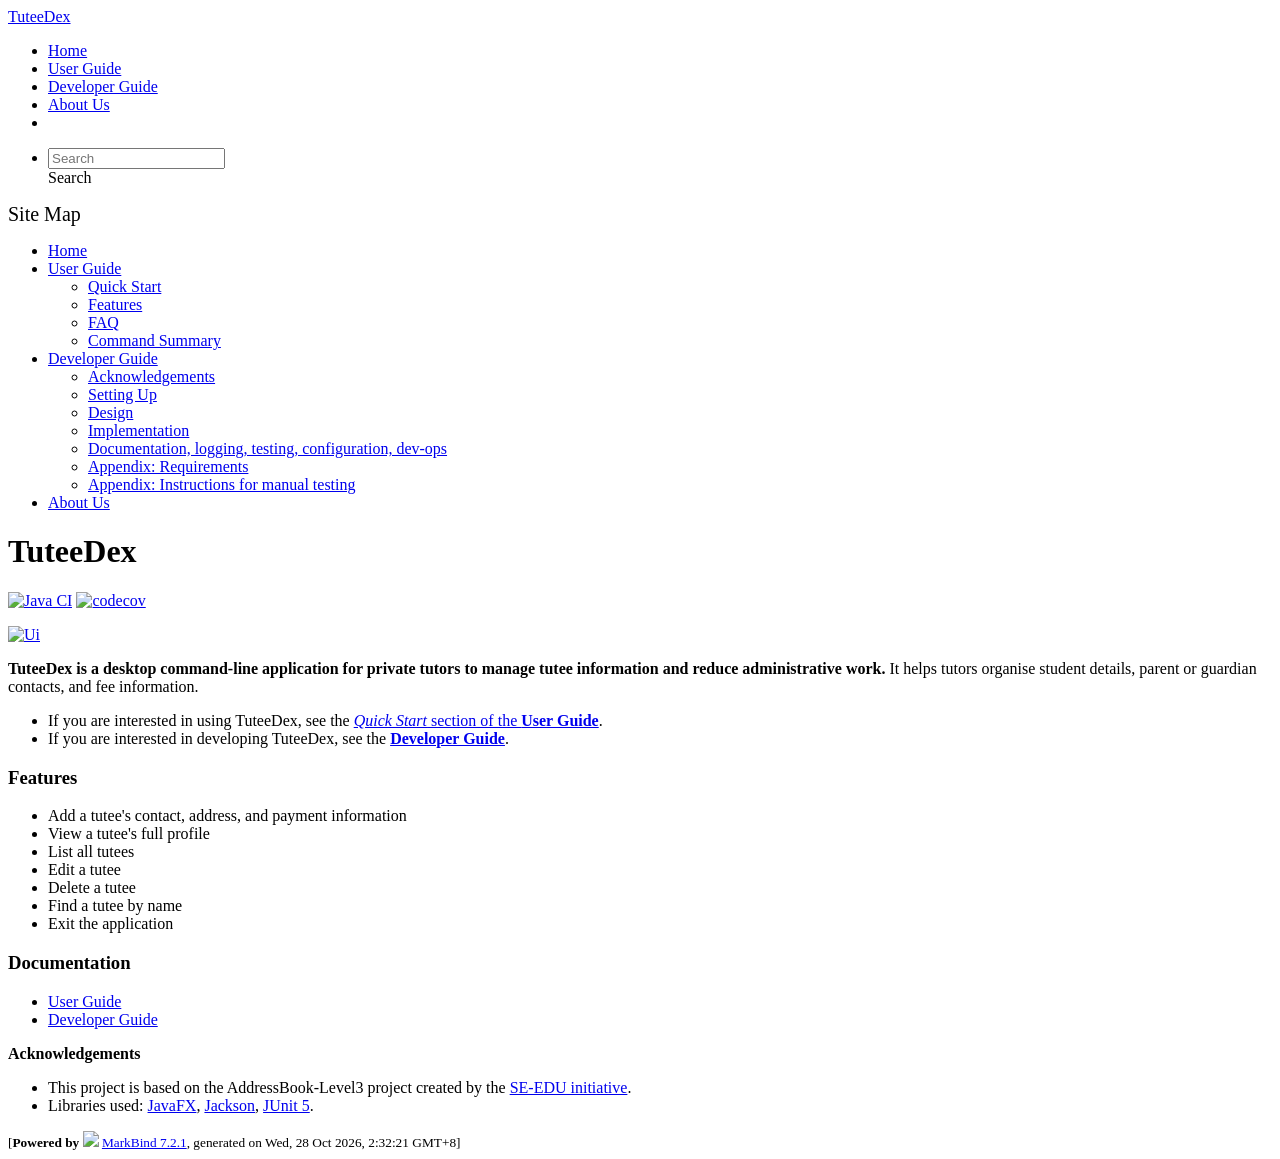
==== commit 3f17abb5: "deploy: 38450320f5f291546ff41eb896a5c7292ec0d06e" ====
--- a/index.html
+++ b/index.html
@@ -20,7 +20,7 @@
 <body 
    
   data-code-theme="light">
-<div id="app"><!--[--><header sticky><div data-v-94b60ff6><nav class="navbar navbar-expand-md d-print-none navbar-dark bg-dark" data-v-94b60ff6><div class="container-fluid" data-v-94b60ff6><div class="navbar-left" data-v-94b60ff6><!--[--><a href="/tp/index.html" title="Home" class="navbar-brand">TuteeDex</a><!--]--></div><div class="navbar-default" data-v-94b60ff6><ul class="navbar-nav me-auto mt-2 mt-lg-0" data-v-94b60ff6><!--[--> <li><a href="/tp/index.html" class="nav-link">Home</a></li> <li><a href="/tp/UserGuide.html" class="nav-link">User Guide</a></li> <li><a href="/tp/DeveloperGuide.html" class="nav-link">Developer Guide</a></li> <li><a href="/tp/AboutUs.html" class="nav-link">About Us</a></li> <li><a href="https://github.com/AY2627S1-CS2103T-F13-2/tp" target="_blank" class="nav-link"><span><span aria-hidden="true" class="fab fa-github"></span></span></a></li> <!--]--></ul></div><div class="navbar-right" data-v-94b60ff6><ul class="navbar-nav" data-v-94b60ff6><!--[--><li><form class="navbar-form"><div style="position:relative;" class="dropdown" data-v-103d5c4e><!--[--><input value="" data-bs-toggle="dropdown" type="text" class="form-control" placeholder="Search" autocomplete="off" data-v-103d5c4e><div class="form-control placeholder-div-hidden" data-v-103d5c4e>Search</div><!--]--><ul class="dropdown-menu search-dropdown-menu dropdown-menu-hidden dropdown-menu-end" data-v-103d5c4e><!--[--><!--]--></ul></div></form></li><!--]--></ul><!----></div></div></nav><div style="display:none;" class="lower-navbar-container" data-v-94b60ff6><!--[--><!----><!----><!--]--></div></div></header> <div id="flex-body"><nav id="site-nav" data-v-6b1b63d2><!--[--><div class="site-nav-top"><div class="fw-bold mb-2" style="font-size:1.25rem;">Site Map</div></div> <div class="nav-component slim-scroll"><div class="site-nav-root"><!--[--><ul class="site-nav-list site-nav-list-root" data-v-6b1b63d2><!--[--><li><div class="site-nav-default-list-item site-nav-list-item-0" onclick="handleSiteNavClick(this)"><a href="/tp/index.html">Home</a></div></li> <li><div class="site-nav-default-list-item site-nav-list-item-0" onclick="handleSiteNavClick(this)"><a href="/tp/UserGuide.html">User Guide</a> <div class="site-nav-dropdown-btn-container"><i class="site-nav-dropdown-btn-icon site-nav-rotate-icon" onclick="handleSiteNavClick(this.parentNode.parentNode, false); event.stopPropagation();"><span class="glyphicon glyphicon-menu-down" aria-hidden="true"></span></i></div></div><ul class="site-nav-dropdown-container site-nav-dropdown-container-open site-nav-list"><li><div class="site-nav-default-list-item site-nav-list-item-1" onclick="handleSiteNavClick(this)"><a href="/tp/UserGuide.html#quick-start">Quick Start</a></div></li> <li><div class="site-nav-default-list-item site-nav-list-item-1" onclick="handleSiteNavClick(this)"><a href="/tp/UserGuide.html#features">Features</a></div></li> <li><div class="site-nav-default-list-item site-nav-list-item-1" onclick="handleSiteNavClick(this)"><a href="/tp/UserGuide.html#faq">FAQ</a></div></li> <li><div class="site-nav-default-list-item site-nav-list-item-1" onclick="handleSiteNavClick(this)"><a href="/tp/UserGuide.html#faq">Command Summary</a></div></li></ul></li> <li><div class="site-nav-default-list-item site-nav-list-item-0" onclick="handleSiteNavClick(this)"><a href="/tp/DeveloperGuide.html">Developer Guide</a> <div class="site-nav-dropdown-btn-container"><i class="site-nav-dropdown-btn-icon site-nav-rotate-icon" onclick="handleSiteNavClick(this.parentNode.parentNode, false); event.stopPropagation();"><span class="glyphicon glyphicon-menu-down" aria-hidden="true"></span></i></div></div><ul class="site-nav-dropdown-container site-nav-dropdown-container-open site-nav-list"><li><div class="site-nav-default-list-item site-nav-list-item-1" onclick="handleSiteNavClick(this)"><a href="/tp/DeveloperGuide.html#acknowledgements">Acknowledgements</a></div></li> <li><div class="site-nav-default-list-item site-nav-list-item-1" onclick="handleSiteNavClick(this)"><a href="/tp/DeveloperGuide.html#setting-up-getting-started">Setting Up</a></div></li> <li><div class="site-nav-default-list-item site-nav-list-item-1" onclick="handleSiteNavClick(this)"><a href="/tp/DeveloperGuide.html#design">Design</a></div></li> <li><div class="site-nav-default-list-item site-nav-list-item-1" onclick="handleSiteNavClick(this)"><a href="/tp/DeveloperGuide.html#implementation">Implementation</a></div></li> <li><div class="site-nav-default-list-item site-nav-list-item-1" onclick="handleSiteNavClick(this)"><a href="/tp/DeveloperGuide.html#documentation-logging-testing-configuration-dev-ops">Documentation, logging, testing, configuration, dev-ops</a></div></li> <li><div class="site-nav-default-list-item site-nav-list-item-1" onclick="handleSiteNavClick(this)"><a href="/tp/DeveloperGuide.html#appendix-requirements">Appendix: Requirements</a></div></li> <li><div class="site-nav-default-list-item site-nav-list-item-1" onclick="handleSiteNavClick(this)"><a href="/tp/DeveloperGuide.html#appendix-instructions-for-manual-testing">Appendix: Instructions for manual testing</a></div></li></ul></li> <li><div class="site-nav-default-list-item site-nav-list-item-0" onclick="handleSiteNavClick(this)"><a href="/tp/AboutUs.html">About Us</a></div></li><!--]--><!--v-if--></ul><!--]--></div></div><!--]--><!--v-if--></nav> <div id="content-wrapper"><h1 id="tuteedex">TuteeDex<a class="fa fa-anchor" href="#tuteedex" onclick="event.stopPropagation()"></a></h1> <p><a href="https://github.com/AY2627S1-CS2103T-F13-2/tp/actions/workflows/gradle.yml"><img src="https://github.com/AY2627S1-CS2103T-F13-2/tp/actions/workflows/gradle.yml/badge.svg?branch=master&amp;event=push" alt="Java CI" class="img-fluid"></a> <a href="https://codecov.io/gh/AY2627S1-CS2103T-F13-2/tp"><img src="https://codecov.io/gh/AY2627S1-CS2103T-F13-2/tp/branch/master/graph/badge.svg" alt="codecov" class="img-fluid"></a></p> <p><a href="/tp/images/Ui.png" target="_self"><img src="/tp/images/Ui.png" alt="Ui" class="img-fluid"></a></p> <p><strong>TuteeDex is a desktop command-line application for private tutors to manage tutee information and reduce administrative work.</strong> It helps tutors organise student details, parent or guardian contacts, and fee information.</p> <ul><li>If you are interested in using TuteeDex, see the <a href="/tp/UserGuide.html#quick-start"><em>Quick Start</em> section of the <strong>User Guide</strong></a>.</li> <li>If you are interested in developing TuteeDex, see the <a href="/tp/DeveloperGuide.html"><strong>Developer Guide</strong></a>.</li></ul> <h3 id="features">Features<a class="fa fa-anchor" href="#features" onclick="event.stopPropagation()"></a></h3> <ul><li>Add a tutee&#39;s contact, address, and payment information</li> <li>View a tutee&#39;s full profile</li> <li>List all tutees</li> <li>Edit a tutee</li> <li>Delete a tutee</li> <li>Find a tutee by name</li> <li>Exit the application</li></ul> <h3 id="documentation">Documentation<a class="fa fa-anchor" href="#documentation" onclick="event.stopPropagation()"></a></h3> <ul><li><a href="/tp/UserGuide.html">User Guide</a></li> <li><a href="/tp/DeveloperGuide.html">Developer Guide</a></li></ul> <p><strong>Acknowledgements</strong></p> <ul><li>This project is based on the AddressBook-Level3 project created by the <a href="https://se-education.org">SE-EDU initiative</a>.</li> <li>Libraries used: <a href="https://openjfx.io/">JavaFX</a>, <a href="https://github.com/FasterXML/jackson">Jackson</a>, <a href="https://github.com/junit-team/junit5">JUnit 5</a>.</li></ul></div> <nav id="page-nav" data-v-6b1b63d2><!--[--><div class="nav-component slim-scroll"></div><!--]--><!--v-if--></nav> <div class="scroll-top-button fa-lg d-print-none" style="display:none;bottom:2%;right:2%;position:fixed;" aria-hidden="true"><!--[--><i class="fas fa-arrow-circle-up"></i><!--]--></div></div> <footer><div class="text-center"><small>[<span><strong>Powered by</strong></span> <img src="https://markbind.org/favicon.ico" width="30"> <a href="https://markbind.org/">MarkBind 7.2.1</a>, generated on Mon, 26 Oct 2026, 2:40:41 GMT+8]</small></div></footer><!--]--></div>
+<div id="app"><!--[--><header sticky><div data-v-94b60ff6><nav class="navbar navbar-expand-md d-print-none navbar-dark bg-dark" data-v-94b60ff6><div class="container-fluid" data-v-94b60ff6><div class="navbar-left" data-v-94b60ff6><!--[--><a href="/tp/index.html" title="Home" class="navbar-brand">TuteeDex</a><!--]--></div><div class="navbar-default" data-v-94b60ff6><ul class="navbar-nav me-auto mt-2 mt-lg-0" data-v-94b60ff6><!--[--> <li><a href="/tp/index.html" class="nav-link">Home</a></li> <li><a href="/tp/UserGuide.html" class="nav-link">User Guide</a></li> <li><a href="/tp/DeveloperGuide.html" class="nav-link">Developer Guide</a></li> <li><a href="/tp/AboutUs.html" class="nav-link">About Us</a></li> <li><a href="https://github.com/AY2627S1-CS2103T-F13-2/tp" target="_blank" class="nav-link"><span><span aria-hidden="true" class="fab fa-github"></span></span></a></li> <!--]--></ul></div><div class="navbar-right" data-v-94b60ff6><ul class="navbar-nav" data-v-94b60ff6><!--[--><li><form class="navbar-form"><div style="position:relative;" class="dropdown" data-v-103d5c4e><!--[--><input value="" data-bs-toggle="dropdown" type="text" class="form-control" placeholder="Search" autocomplete="off" data-v-103d5c4e><div class="form-control placeholder-div-hidden" data-v-103d5c4e>Search</div><!--]--><ul class="dropdown-menu search-dropdown-menu dropdown-menu-hidden dropdown-menu-end" data-v-103d5c4e><!--[--><!--]--></ul></div></form></li><!--]--></ul><!----></div></div></nav><div style="display:none;" class="lower-navbar-container" data-v-94b60ff6><!--[--><!----><!----><!--]--></div></div></header> <div id="flex-body"><nav id="site-nav" data-v-6b1b63d2><!--[--><div class="site-nav-top"><div class="fw-bold mb-2" style="font-size:1.25rem;">Site Map</div></div> <div class="nav-component slim-scroll"><div class="site-nav-root"><!--[--><ul class="site-nav-list site-nav-list-root" data-v-6b1b63d2><!--[--><li><div class="site-nav-default-list-item site-nav-list-item-0" onclick="handleSiteNavClick(this)"><a href="/tp/index.html">Home</a></div></li> <li><div class="site-nav-default-list-item site-nav-list-item-0" onclick="handleSiteNavClick(this)"><a href="/tp/UserGuide.html">User Guide</a> <div class="site-nav-dropdown-btn-container"><i class="site-nav-dropdown-btn-icon site-nav-rotate-icon" onclick="handleSiteNavClick(this.parentNode.parentNode, false); event.stopPropagation();"><span class="glyphicon glyphicon-menu-down" aria-hidden="true"></span></i></div></div><ul class="site-nav-dropdown-container site-nav-dropdown-container-open site-nav-list"><li><div class="site-nav-default-list-item site-nav-list-item-1" onclick="handleSiteNavClick(this)"><a href="/tp/UserGuide.html#quick-start">Quick Start</a></div></li> <li><div class="site-nav-default-list-item site-nav-list-item-1" onclick="handleSiteNavClick(this)"><a href="/tp/UserGuide.html#features">Features</a></div></li> <li><div class="site-nav-default-list-item site-nav-list-item-1" onclick="handleSiteNavClick(this)"><a href="/tp/UserGuide.html#faq">FAQ</a></div></li> <li><div class="site-nav-default-list-item site-nav-list-item-1" onclick="handleSiteNavClick(this)"><a href="/tp/UserGuide.html#faq">Command Summary</a></div></li></ul></li> <li><div class="site-nav-default-list-item site-nav-list-item-0" onclick="handleSiteNavClick(this)"><a href="/tp/DeveloperGuide.html">Developer Guide</a> <div class="site-nav-dropdown-btn-container"><i class="site-nav-dropdown-btn-icon site-nav-rotate-icon" onclick="handleSiteNavClick(this.parentNode.parentNode, false); event.stopPropagation();"><span class="glyphicon glyphicon-menu-down" aria-hidden="true"></span></i></div></div><ul class="site-nav-dropdown-container site-nav-dropdown-container-open site-nav-list"><li><div class="site-nav-default-list-item site-nav-list-item-1" onclick="handleSiteNavClick(this)"><a href="/tp/DeveloperGuide.html#acknowledgements">Acknowledgements</a></div></li> <li><div class="site-nav-default-list-item site-nav-list-item-1" onclick="handleSiteNavClick(this)"><a href="/tp/DeveloperGuide.html#setting-up-getting-started">Setting Up</a></div></li> <li><div class="site-nav-default-list-item site-nav-list-item-1" onclick="handleSiteNavClick(this)"><a href="/tp/DeveloperGuide.html#design">Design</a></div></li> <li><div class="site-nav-default-list-item site-nav-list-item-1" onclick="handleSiteNavClick(this)"><a href="/tp/DeveloperGuide.html#implementation">Implementation</a></div></li> <li><div class="site-nav-default-list-item site-nav-list-item-1" onclick="handleSiteNavClick(this)"><a href="/tp/DeveloperGuide.html#documentation-logging-testing-configuration-dev-ops">Documentation, logging, testing, configuration, dev-ops</a></div></li> <li><div class="site-nav-default-list-item site-nav-list-item-1" onclick="handleSiteNavClick(this)"><a href="/tp/DeveloperGuide.html#appendix-requirements">Appendix: Requirements</a></div></li> <li><div class="site-nav-default-list-item site-nav-list-item-1" onclick="handleSiteNavClick(this)"><a href="/tp/DeveloperGuide.html#appendix-instructions-for-manual-testing">Appendix: Instructions for manual testing</a></div></li></ul></li> <li><div class="site-nav-default-list-item site-nav-list-item-0" onclick="handleSiteNavClick(this)"><a href="/tp/AboutUs.html">About Us</a></div></li><!--]--><!--v-if--></ul><!--]--></div></div><!--]--><!--v-if--></nav> <div id="content-wrapper"><h1 id="tuteedex">TuteeDex<a class="fa fa-anchor" href="#tuteedex" onclick="event.stopPropagation()"></a></h1> <p><a href="https://github.com/AY2627S1-CS2103T-F13-2/tp/actions/workflows/gradle.yml"><img src="https://github.com/AY2627S1-CS2103T-F13-2/tp/actions/workflows/gradle.yml/badge.svg?branch=master&amp;event=push" alt="Java CI" class="img-fluid"></a> <a href="https://codecov.io/gh/AY2627S1-CS2103T-F13-2/tp"><img src="https://codecov.io/gh/AY2627S1-CS2103T-F13-2/tp/branch/master/graph/badge.svg" alt="codecov" class="img-fluid"></a></p> <p><a href="/tp/images/Ui.png" target="_self"><img src="/tp/images/Ui.png" alt="Ui" class="img-fluid"></a></p> <p><strong>TuteeDex is a desktop command-line application for private tutors to manage tutee information and reduce administrative work.</strong> It helps tutors organise student details, parent or guardian contacts, and fee information.</p> <ul><li>If you are interested in using TuteeDex, see the <a href="/tp/UserGuide.html#quick-start"><em>Quick Start</em> section of the <strong>User Guide</strong></a>.</li> <li>If you are interested in developing TuteeDex, see the <a href="/tp/DeveloperGuide.html"><strong>Developer Guide</strong></a>.</li></ul> <h3 id="features">Features<a class="fa fa-anchor" href="#features" onclick="event.stopPropagation()"></a></h3> <ul><li>Add a tutee&#39;s contact, address, and payment information</li> <li>View a tutee&#39;s full profile</li> <li>List all tutees</li> <li>Edit a tutee</li> <li>Delete a tutee</li> <li>Find a tutee by name</li> <li>Exit the application</li></ul> <h3 id="documentation">Documentation<a class="fa fa-anchor" href="#documentation" onclick="event.stopPropagation()"></a></h3> <ul><li><a href="/tp/UserGuide.html">User Guide</a></li> <li><a href="/tp/DeveloperGuide.html">Developer Guide</a></li></ul> <p><strong>Acknowledgements</strong></p> <ul><li>This project is based on the AddressBook-Level3 project created by the <a href="https://se-education.org">SE-EDU initiative</a>.</li> <li>Libraries used: <a href="https://openjfx.io/">JavaFX</a>, <a href="https://github.com/FasterXML/jackson">Jackson</a>, <a href="https://github.com/junit-team/junit5">JUnit 5</a>.</li></ul></div> <nav id="page-nav" data-v-6b1b63d2><!--[--><div class="nav-component slim-scroll"></div><!--]--><!--v-if--></nav> <div class="scroll-top-button fa-lg d-print-none" style="display:none;bottom:2%;right:2%;position:fixed;" aria-hidden="true"><!--[--><i class="fas fa-arrow-circle-up"></i><!--]--></div></div> <footer><div class="text-center"><small>[<span><strong>Powered by</strong></span> <img src="https://markbind.org/favicon.ico" width="30"> <a href="https://markbind.org/">MarkBind 7.2.1</a>, generated on Wed, 28 Oct 2026, 2:32:21 GMT+8]</small></div></footer><!--]--></div>
 </body><script src="/tp/markbind/js/bootstrap-utility.min.js"></script>
 <script src="/tp/markbind/js/polyfill.min.js"></script>
 <script src="/tp/markbind/js/vue.global.prod.min.js"></script>
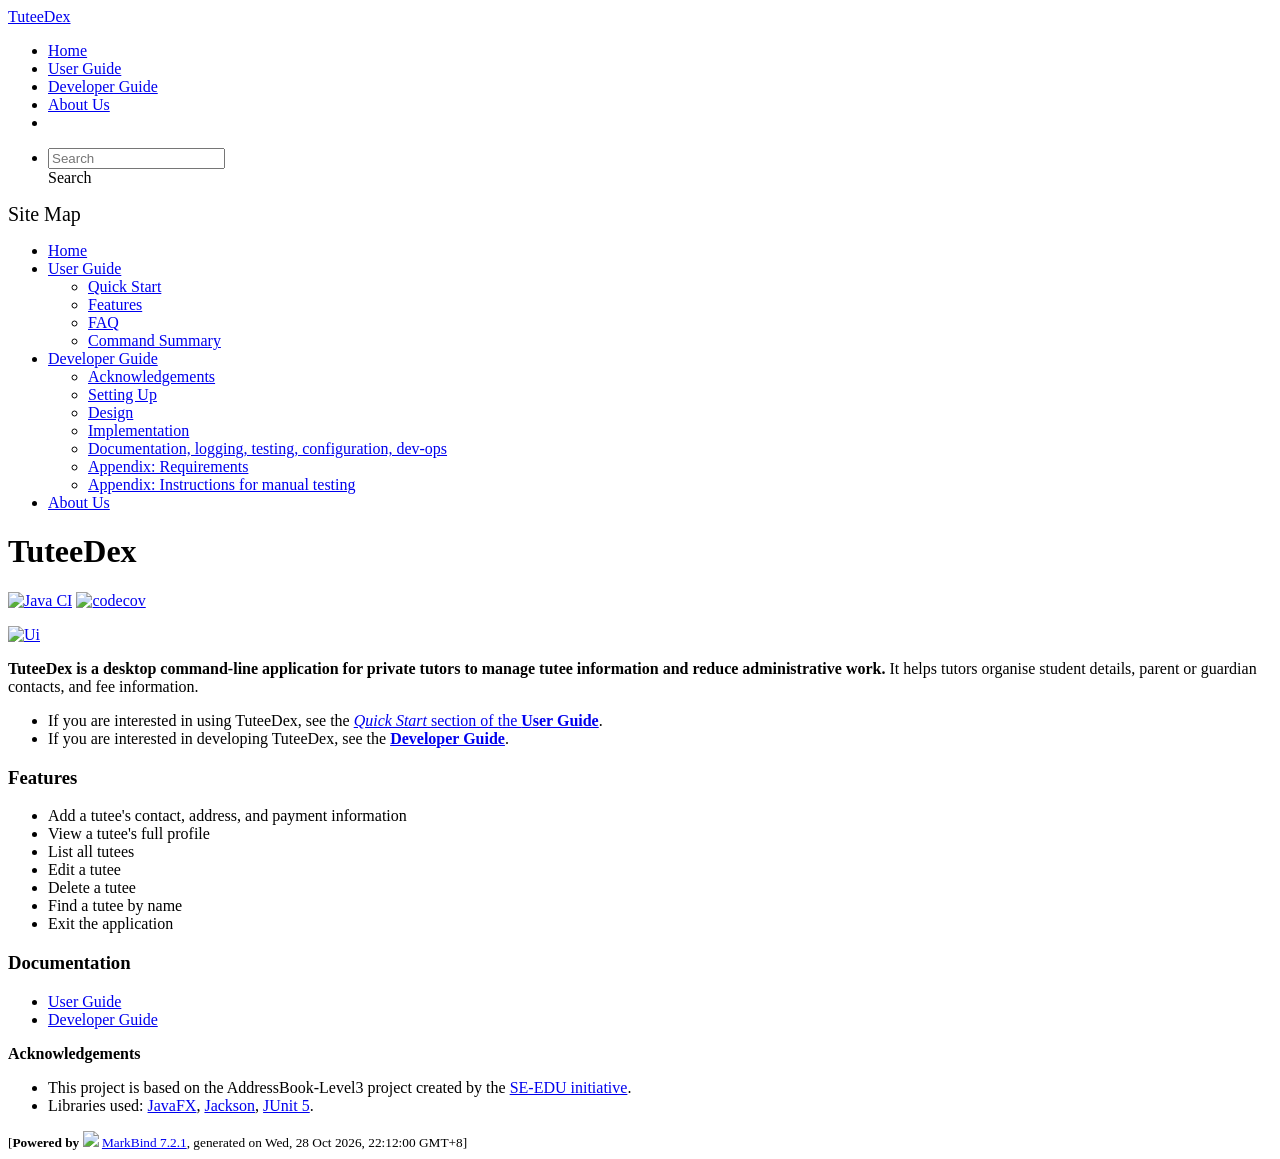
==== commit d0207fb3: "deploy: a936391ade6aad335ca7f184a1ec351736dfdf3e" ====
--- a/index.html
+++ b/index.html
@@ -20,7 +20,7 @@
 <body 
    
   data-code-theme="light">
-<div id="app"><!--[--><header sticky><div data-v-94b60ff6><nav class="navbar navbar-expand-md d-print-none navbar-dark bg-dark" data-v-94b60ff6><div class="container-fluid" data-v-94b60ff6><div class="navbar-left" data-v-94b60ff6><!--[--><a href="/tp/index.html" title="Home" class="navbar-brand">TuteeDex</a><!--]--></div><div class="navbar-default" data-v-94b60ff6><ul class="navbar-nav me-auto mt-2 mt-lg-0" data-v-94b60ff6><!--[--> <li><a href="/tp/index.html" class="nav-link">Home</a></li> <li><a href="/tp/UserGuide.html" class="nav-link">User Guide</a></li> <li><a href="/tp/DeveloperGuide.html" class="nav-link">Developer Guide</a></li> <li><a href="/tp/AboutUs.html" class="nav-link">About Us</a></li> <li><a href="https://github.com/AY2627S1-CS2103T-F13-2/tp" target="_blank" class="nav-link"><span><span aria-hidden="true" class="fab fa-github"></span></span></a></li> <!--]--></ul></div><div class="navbar-right" data-v-94b60ff6><ul class="navbar-nav" data-v-94b60ff6><!--[--><li><form class="navbar-form"><div style="position:relative;" class="dropdown" data-v-103d5c4e><!--[--><input value="" data-bs-toggle="dropdown" type="text" class="form-control" placeholder="Search" autocomplete="off" data-v-103d5c4e><div class="form-control placeholder-div-hidden" data-v-103d5c4e>Search</div><!--]--><ul class="dropdown-menu search-dropdown-menu dropdown-menu-hidden dropdown-menu-end" data-v-103d5c4e><!--[--><!--]--></ul></div></form></li><!--]--></ul><!----></div></div></nav><div style="display:none;" class="lower-navbar-container" data-v-94b60ff6><!--[--><!----><!----><!--]--></div></div></header> <div id="flex-body"><nav id="site-nav" data-v-6b1b63d2><!--[--><div class="site-nav-top"><div class="fw-bold mb-2" style="font-size:1.25rem;">Site Map</div></div> <div class="nav-component slim-scroll"><div class="site-nav-root"><!--[--><ul class="site-nav-list site-nav-list-root" data-v-6b1b63d2><!--[--><li><div class="site-nav-default-list-item site-nav-list-item-0" onclick="handleSiteNavClick(this)"><a href="/tp/index.html">Home</a></div></li> <li><div class="site-nav-default-list-item site-nav-list-item-0" onclick="handleSiteNavClick(this)"><a href="/tp/UserGuide.html">User Guide</a> <div class="site-nav-dropdown-btn-container"><i class="site-nav-dropdown-btn-icon site-nav-rotate-icon" onclick="handleSiteNavClick(this.parentNode.parentNode, false); event.stopPropagation();"><span class="glyphicon glyphicon-menu-down" aria-hidden="true"></span></i></div></div><ul class="site-nav-dropdown-container site-nav-dropdown-container-open site-nav-list"><li><div class="site-nav-default-list-item site-nav-list-item-1" onclick="handleSiteNavClick(this)"><a href="/tp/UserGuide.html#quick-start">Quick Start</a></div></li> <li><div class="site-nav-default-list-item site-nav-list-item-1" onclick="handleSiteNavClick(this)"><a href="/tp/UserGuide.html#features">Features</a></div></li> <li><div class="site-nav-default-list-item site-nav-list-item-1" onclick="handleSiteNavClick(this)"><a href="/tp/UserGuide.html#faq">FAQ</a></div></li> <li><div class="site-nav-default-list-item site-nav-list-item-1" onclick="handleSiteNavClick(this)"><a href="/tp/UserGuide.html#faq">Command Summary</a></div></li></ul></li> <li><div class="site-nav-default-list-item site-nav-list-item-0" onclick="handleSiteNavClick(this)"><a href="/tp/DeveloperGuide.html">Developer Guide</a> <div class="site-nav-dropdown-btn-container"><i class="site-nav-dropdown-btn-icon site-nav-rotate-icon" onclick="handleSiteNavClick(this.parentNode.parentNode, false); event.stopPropagation();"><span class="glyphicon glyphicon-menu-down" aria-hidden="true"></span></i></div></div><ul class="site-nav-dropdown-container site-nav-dropdown-container-open site-nav-list"><li><div class="site-nav-default-list-item site-nav-list-item-1" onclick="handleSiteNavClick(this)"><a href="/tp/DeveloperGuide.html#acknowledgements">Acknowledgements</a></div></li> <li><div class="site-nav-default-list-item site-nav-list-item-1" onclick="handleSiteNavClick(this)"><a href="/tp/DeveloperGuide.html#setting-up-getting-started">Setting Up</a></div></li> <li><div class="site-nav-default-list-item site-nav-list-item-1" onclick="handleSiteNavClick(this)"><a href="/tp/DeveloperGuide.html#design">Design</a></div></li> <li><div class="site-nav-default-list-item site-nav-list-item-1" onclick="handleSiteNavClick(this)"><a href="/tp/DeveloperGuide.html#implementation">Implementation</a></div></li> <li><div class="site-nav-default-list-item site-nav-list-item-1" onclick="handleSiteNavClick(this)"><a href="/tp/DeveloperGuide.html#documentation-logging-testing-configuration-dev-ops">Documentation, logging, testing, configuration, dev-ops</a></div></li> <li><div class="site-nav-default-list-item site-nav-list-item-1" onclick="handleSiteNavClick(this)"><a href="/tp/DeveloperGuide.html#appendix-requirements">Appendix: Requirements</a></div></li> <li><div class="site-nav-default-list-item site-nav-list-item-1" onclick="handleSiteNavClick(this)"><a href="/tp/DeveloperGuide.html#appendix-instructions-for-manual-testing">Appendix: Instructions for manual testing</a></div></li></ul></li> <li><div class="site-nav-default-list-item site-nav-list-item-0" onclick="handleSiteNavClick(this)"><a href="/tp/AboutUs.html">About Us</a></div></li><!--]--><!--v-if--></ul><!--]--></div></div><!--]--><!--v-if--></nav> <div id="content-wrapper"><h1 id="tuteedex">TuteeDex<a class="fa fa-anchor" href="#tuteedex" onclick="event.stopPropagation()"></a></h1> <p><a href="https://github.com/AY2627S1-CS2103T-F13-2/tp/actions/workflows/gradle.yml"><img src="https://github.com/AY2627S1-CS2103T-F13-2/tp/actions/workflows/gradle.yml/badge.svg?branch=master&amp;event=push" alt="Java CI" class="img-fluid"></a> <a href="https://codecov.io/gh/AY2627S1-CS2103T-F13-2/tp"><img src="https://codecov.io/gh/AY2627S1-CS2103T-F13-2/tp/branch/master/graph/badge.svg" alt="codecov" class="img-fluid"></a></p> <p><a href="/tp/images/Ui.png" target="_self"><img src="/tp/images/Ui.png" alt="Ui" class="img-fluid"></a></p> <p><strong>TuteeDex is a desktop command-line application for private tutors to manage tutee information and reduce administrative work.</strong> It helps tutors organise student details, parent or guardian contacts, and fee information.</p> <ul><li>If you are interested in using TuteeDex, see the <a href="/tp/UserGuide.html#quick-start"><em>Quick Start</em> section of the <strong>User Guide</strong></a>.</li> <li>If you are interested in developing TuteeDex, see the <a href="/tp/DeveloperGuide.html"><strong>Developer Guide</strong></a>.</li></ul> <h3 id="features">Features<a class="fa fa-anchor" href="#features" onclick="event.stopPropagation()"></a></h3> <ul><li>Add a tutee&#39;s contact, address, and payment information</li> <li>View a tutee&#39;s full profile</li> <li>List all tutees</li> <li>Edit a tutee</li> <li>Delete a tutee</li> <li>Find a tutee by name</li> <li>Exit the application</li></ul> <h3 id="documentation">Documentation<a class="fa fa-anchor" href="#documentation" onclick="event.stopPropagation()"></a></h3> <ul><li><a href="/tp/UserGuide.html">User Guide</a></li> <li><a href="/tp/DeveloperGuide.html">Developer Guide</a></li></ul> <p><strong>Acknowledgements</strong></p> <ul><li>This project is based on the AddressBook-Level3 project created by the <a href="https://se-education.org">SE-EDU initiative</a>.</li> <li>Libraries used: <a href="https://openjfx.io/">JavaFX</a>, <a href="https://github.com/FasterXML/jackson">Jackson</a>, <a href="https://github.com/junit-team/junit5">JUnit 5</a>.</li></ul></div> <nav id="page-nav" data-v-6b1b63d2><!--[--><div class="nav-component slim-scroll"></div><!--]--><!--v-if--></nav> <div class="scroll-top-button fa-lg d-print-none" style="display:none;bottom:2%;right:2%;position:fixed;" aria-hidden="true"><!--[--><i class="fas fa-arrow-circle-up"></i><!--]--></div></div> <footer><div class="text-center"><small>[<span><strong>Powered by</strong></span> <img src="https://markbind.org/favicon.ico" width="30"> <a href="https://markbind.org/">MarkBind 7.2.1</a>, generated on Wed, 28 Oct 2026, 2:32:21 GMT+8]</small></div></footer><!--]--></div>
+<div id="app"><!--[--><header sticky><div data-v-94b60ff6><nav class="navbar navbar-expand-md d-print-none navbar-dark bg-dark" data-v-94b60ff6><div class="container-fluid" data-v-94b60ff6><div class="navbar-left" data-v-94b60ff6><!--[--><a href="/tp/index.html" title="Home" class="navbar-brand">TuteeDex</a><!--]--></div><div class="navbar-default" data-v-94b60ff6><ul class="navbar-nav me-auto mt-2 mt-lg-0" data-v-94b60ff6><!--[--> <li><a href="/tp/index.html" class="nav-link">Home</a></li> <li><a href="/tp/UserGuide.html" class="nav-link">User Guide</a></li> <li><a href="/tp/DeveloperGuide.html" class="nav-link">Developer Guide</a></li> <li><a href="/tp/AboutUs.html" class="nav-link">About Us</a></li> <li><a href="https://github.com/AY2627S1-CS2103T-F13-2/tp" target="_blank" class="nav-link"><span><span aria-hidden="true" class="fab fa-github"></span></span></a></li> <!--]--></ul></div><div class="navbar-right" data-v-94b60ff6><ul class="navbar-nav" data-v-94b60ff6><!--[--><li><form class="navbar-form"><div style="position:relative;" class="dropdown" data-v-103d5c4e><!--[--><input value="" data-bs-toggle="dropdown" type="text" class="form-control" placeholder="Search" autocomplete="off" data-v-103d5c4e><div class="form-control placeholder-div-hidden" data-v-103d5c4e>Search</div><!--]--><ul class="dropdown-menu search-dropdown-menu dropdown-menu-hidden dropdown-menu-end" data-v-103d5c4e><!--[--><!--]--></ul></div></form></li><!--]--></ul><!----></div></div></nav><div style="display:none;" class="lower-navbar-container" data-v-94b60ff6><!--[--><!----><!----><!--]--></div></div></header> <div id="flex-body"><nav id="site-nav" data-v-6b1b63d2><!--[--><div class="site-nav-top"><div class="fw-bold mb-2" style="font-size:1.25rem;">Site Map</div></div> <div class="nav-component slim-scroll"><div class="site-nav-root"><!--[--><ul class="site-nav-list site-nav-list-root" data-v-6b1b63d2><!--[--><li><div class="site-nav-default-list-item site-nav-list-item-0" onclick="handleSiteNavClick(this)"><a href="/tp/index.html">Home</a></div></li> <li><div class="site-nav-default-list-item site-nav-list-item-0" onclick="handleSiteNavClick(this)"><a href="/tp/UserGuide.html">User Guide</a> <div class="site-nav-dropdown-btn-container"><i class="site-nav-dropdown-btn-icon site-nav-rotate-icon" onclick="handleSiteNavClick(this.parentNode.parentNode, false); event.stopPropagation();"><span class="glyphicon glyphicon-menu-down" aria-hidden="true"></span></i></div></div><ul class="site-nav-dropdown-container site-nav-dropdown-container-open site-nav-list"><li><div class="site-nav-default-list-item site-nav-list-item-1" onclick="handleSiteNavClick(this)"><a href="/tp/UserGuide.html#quick-start">Quick Start</a></div></li> <li><div class="site-nav-default-list-item site-nav-list-item-1" onclick="handleSiteNavClick(this)"><a href="/tp/UserGuide.html#features">Features</a></div></li> <li><div class="site-nav-default-list-item site-nav-list-item-1" onclick="handleSiteNavClick(this)"><a href="/tp/UserGuide.html#faq">FAQ</a></div></li> <li><div class="site-nav-default-list-item site-nav-list-item-1" onclick="handleSiteNavClick(this)"><a href="/tp/UserGuide.html#faq">Command Summary</a></div></li></ul></li> <li><div class="site-nav-default-list-item site-nav-list-item-0" onclick="handleSiteNavClick(this)"><a href="/tp/DeveloperGuide.html">Developer Guide</a> <div class="site-nav-dropdown-btn-container"><i class="site-nav-dropdown-btn-icon site-nav-rotate-icon" onclick="handleSiteNavClick(this.parentNode.parentNode, false); event.stopPropagation();"><span class="glyphicon glyphicon-menu-down" aria-hidden="true"></span></i></div></div><ul class="site-nav-dropdown-container site-nav-dropdown-container-open site-nav-list"><li><div class="site-nav-default-list-item site-nav-list-item-1" onclick="handleSiteNavClick(this)"><a href="/tp/DeveloperGuide.html#acknowledgements">Acknowledgements</a></div></li> <li><div class="site-nav-default-list-item site-nav-list-item-1" onclick="handleSiteNavClick(this)"><a href="/tp/DeveloperGuide.html#setting-up-getting-started">Setting Up</a></div></li> <li><div class="site-nav-default-list-item site-nav-list-item-1" onclick="handleSiteNavClick(this)"><a href="/tp/DeveloperGuide.html#design">Design</a></div></li> <li><div class="site-nav-default-list-item site-nav-list-item-1" onclick="handleSiteNavClick(this)"><a href="/tp/DeveloperGuide.html#implementation">Implementation</a></div></li> <li><div class="site-nav-default-list-item site-nav-list-item-1" onclick="handleSiteNavClick(this)"><a href="/tp/DeveloperGuide.html#documentation-logging-testing-configuration-dev-ops">Documentation, logging, testing, configuration, dev-ops</a></div></li> <li><div class="site-nav-default-list-item site-nav-list-item-1" onclick="handleSiteNavClick(this)"><a href="/tp/DeveloperGuide.html#appendix-requirements">Appendix: Requirements</a></div></li> <li><div class="site-nav-default-list-item site-nav-list-item-1" onclick="handleSiteNavClick(this)"><a href="/tp/DeveloperGuide.html#appendix-instructions-for-manual-testing">Appendix: Instructions for manual testing</a></div></li></ul></li> <li><div class="site-nav-default-list-item site-nav-list-item-0" onclick="handleSiteNavClick(this)"><a href="/tp/AboutUs.html">About Us</a></div></li><!--]--><!--v-if--></ul><!--]--></div></div><!--]--><!--v-if--></nav> <div id="content-wrapper"><h1 id="tuteedex">TuteeDex<a class="fa fa-anchor" href="#tuteedex" onclick="event.stopPropagation()"></a></h1> <p><a href="https://github.com/AY2627S1-CS2103T-F13-2/tp/actions/workflows/gradle.yml"><img src="https://github.com/AY2627S1-CS2103T-F13-2/tp/actions/workflows/gradle.yml/badge.svg?branch=master&amp;event=push" alt="Java CI" class="img-fluid"></a> <a href="https://codecov.io/gh/AY2627S1-CS2103T-F13-2/tp"><img src="https://codecov.io/gh/AY2627S1-CS2103T-F13-2/tp/branch/master/graph/badge.svg" alt="codecov" class="img-fluid"></a></p> <p><a href="/tp/images/Ui.png" target="_self"><img src="/tp/images/Ui.png" alt="Ui" class="img-fluid"></a></p> <p><strong>TuteeDex is a desktop command-line application for private tutors to manage tutee information and reduce administrative work.</strong> It helps tutors organise student details, parent or guardian contacts, and fee information.</p> <ul><li>If you are interested in using TuteeDex, see the <a href="/tp/UserGuide.html#quick-start"><em>Quick Start</em> section of the <strong>User Guide</strong></a>.</li> <li>If you are interested in developing TuteeDex, see the <a href="/tp/DeveloperGuide.html"><strong>Developer Guide</strong></a>.</li></ul> <h3 id="features">Features<a class="fa fa-anchor" href="#features" onclick="event.stopPropagation()"></a></h3> <ul><li>Add a tutee&#39;s contact, address, and payment information</li> <li>View a tutee&#39;s full profile</li> <li>List all tutees</li> <li>Edit a tutee</li> <li>Delete a tutee</li> <li>Find a tutee by name</li> <li>Exit the application</li></ul> <h3 id="documentation">Documentation<a class="fa fa-anchor" href="#documentation" onclick="event.stopPropagation()"></a></h3> <ul><li><a href="/tp/UserGuide.html">User Guide</a></li> <li><a href="/tp/DeveloperGuide.html">Developer Guide</a></li></ul> <p><strong>Acknowledgements</strong></p> <ul><li>This project is based on the AddressBook-Level3 project created by the <a href="https://se-education.org">SE-EDU initiative</a>.</li> <li>Libraries used: <a href="https://openjfx.io/">JavaFX</a>, <a href="https://github.com/FasterXML/jackson">Jackson</a>, <a href="https://github.com/junit-team/junit5">JUnit 5</a>.</li></ul></div> <nav id="page-nav" data-v-6b1b63d2><!--[--><div class="nav-component slim-scroll"></div><!--]--><!--v-if--></nav> <div class="scroll-top-button fa-lg d-print-none" style="display:none;bottom:2%;right:2%;position:fixed;" aria-hidden="true"><!--[--><i class="fas fa-arrow-circle-up"></i><!--]--></div></div> <footer><div class="text-center"><small>[<span><strong>Powered by</strong></span> <img src="https://markbind.org/favicon.ico" width="30"> <a href="https://markbind.org/">MarkBind 7.2.1</a>, generated on Wed, 28 Oct 2026, 22:12:00 GMT+8]</small></div></footer><!--]--></div>
 </body><script src="/tp/markbind/js/bootstrap-utility.min.js"></script>
 <script src="/tp/markbind/js/polyfill.min.js"></script>
 <script src="/tp/markbind/js/vue.global.prod.min.js"></script>
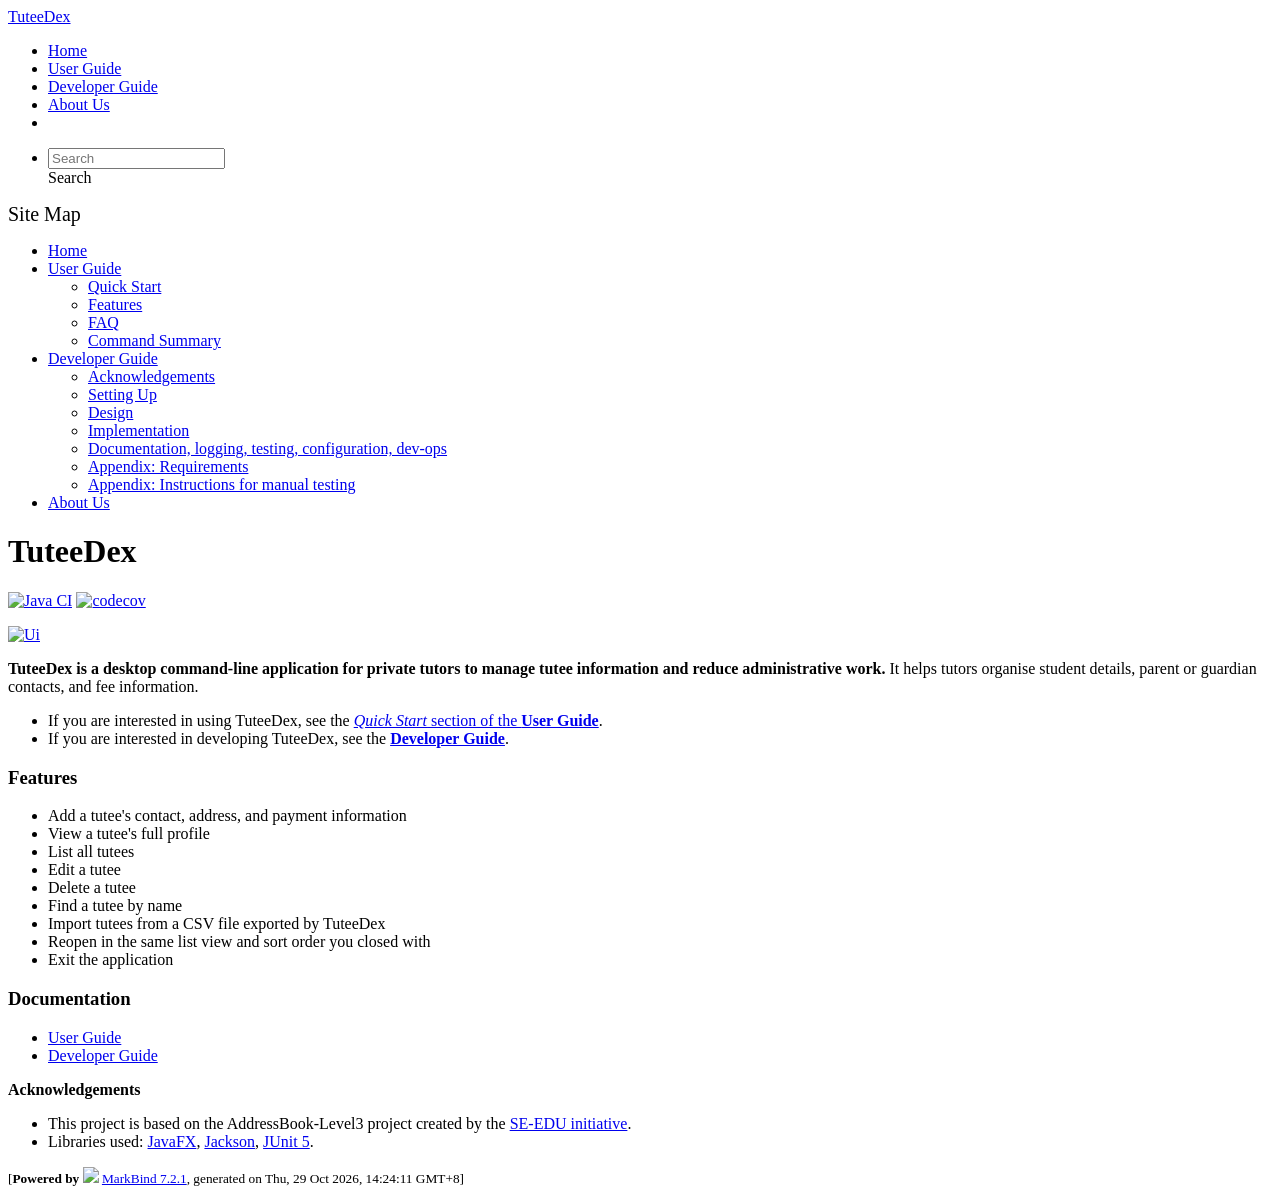
==== commit 464fb872: "deploy: ec6d99da8648cecf4711db87b5208bd2afc32909" ====
--- a/index.html
+++ b/index.html
@@ -20,7 +20,7 @@
 <body 
    
   data-code-theme="light">
-<div id="app"><!--[--><header sticky><div data-v-94b60ff6><nav class="navbar navbar-expand-md d-print-none navbar-dark bg-dark" data-v-94b60ff6><div class="container-fluid" data-v-94b60ff6><div class="navbar-left" data-v-94b60ff6><!--[--><a href="/tp/index.html" title="Home" class="navbar-brand">TuteeDex</a><!--]--></div><div class="navbar-default" data-v-94b60ff6><ul class="navbar-nav me-auto mt-2 mt-lg-0" data-v-94b60ff6><!--[--> <li><a href="/tp/index.html" class="nav-link">Home</a></li> <li><a href="/tp/UserGuide.html" class="nav-link">User Guide</a></li> <li><a href="/tp/DeveloperGuide.html" class="nav-link">Developer Guide</a></li> <li><a href="/tp/AboutUs.html" class="nav-link">About Us</a></li> <li><a href="https://github.com/AY2627S1-CS2103T-F13-2/tp" target="_blank" class="nav-link"><span><span aria-hidden="true" class="fab fa-github"></span></span></a></li> <!--]--></ul></div><div class="navbar-right" data-v-94b60ff6><ul class="navbar-nav" data-v-94b60ff6><!--[--><li><form class="navbar-form"><div style="position:relative;" class="dropdown" data-v-103d5c4e><!--[--><input value="" data-bs-toggle="dropdown" type="text" class="form-control" placeholder="Search" autocomplete="off" data-v-103d5c4e><div class="form-control placeholder-div-hidden" data-v-103d5c4e>Search</div><!--]--><ul class="dropdown-menu search-dropdown-menu dropdown-menu-hidden dropdown-menu-end" data-v-103d5c4e><!--[--><!--]--></ul></div></form></li><!--]--></ul><!----></div></div></nav><div style="display:none;" class="lower-navbar-container" data-v-94b60ff6><!--[--><!----><!----><!--]--></div></div></header> <div id="flex-body"><nav id="site-nav" data-v-6b1b63d2><!--[--><div class="site-nav-top"><div class="fw-bold mb-2" style="font-size:1.25rem;">Site Map</div></div> <div class="nav-component slim-scroll"><div class="site-nav-root"><!--[--><ul class="site-nav-list site-nav-list-root" data-v-6b1b63d2><!--[--><li><div class="site-nav-default-list-item site-nav-list-item-0" onclick="handleSiteNavClick(this)"><a href="/tp/index.html">Home</a></div></li> <li><div class="site-nav-default-list-item site-nav-list-item-0" onclick="handleSiteNavClick(this)"><a href="/tp/UserGuide.html">User Guide</a> <div class="site-nav-dropdown-btn-container"><i class="site-nav-dropdown-btn-icon site-nav-rotate-icon" onclick="handleSiteNavClick(this.parentNode.parentNode, false); event.stopPropagation();"><span class="glyphicon glyphicon-menu-down" aria-hidden="true"></span></i></div></div><ul class="site-nav-dropdown-container site-nav-dropdown-container-open site-nav-list"><li><div class="site-nav-default-list-item site-nav-list-item-1" onclick="handleSiteNavClick(this)"><a href="/tp/UserGuide.html#quick-start">Quick Start</a></div></li> <li><div class="site-nav-default-list-item site-nav-list-item-1" onclick="handleSiteNavClick(this)"><a href="/tp/UserGuide.html#features">Features</a></div></li> <li><div class="site-nav-default-list-item site-nav-list-item-1" onclick="handleSiteNavClick(this)"><a href="/tp/UserGuide.html#faq">FAQ</a></div></li> <li><div class="site-nav-default-list-item site-nav-list-item-1" onclick="handleSiteNavClick(this)"><a href="/tp/UserGuide.html#faq">Command Summary</a></div></li></ul></li> <li><div class="site-nav-default-list-item site-nav-list-item-0" onclick="handleSiteNavClick(this)"><a href="/tp/DeveloperGuide.html">Developer Guide</a> <div class="site-nav-dropdown-btn-container"><i class="site-nav-dropdown-btn-icon site-nav-rotate-icon" onclick="handleSiteNavClick(this.parentNode.parentNode, false); event.stopPropagation();"><span class="glyphicon glyphicon-menu-down" aria-hidden="true"></span></i></div></div><ul class="site-nav-dropdown-container site-nav-dropdown-container-open site-nav-list"><li><div class="site-nav-default-list-item site-nav-list-item-1" onclick="handleSiteNavClick(this)"><a href="/tp/DeveloperGuide.html#acknowledgements">Acknowledgements</a></div></li> <li><div class="site-nav-default-list-item site-nav-list-item-1" onclick="handleSiteNavClick(this)"><a href="/tp/DeveloperGuide.html#setting-up-getting-started">Setting Up</a></div></li> <li><div class="site-nav-default-list-item site-nav-list-item-1" onclick="handleSiteNavClick(this)"><a href="/tp/DeveloperGuide.html#design">Design</a></div></li> <li><div class="site-nav-default-list-item site-nav-list-item-1" onclick="handleSiteNavClick(this)"><a href="/tp/DeveloperGuide.html#implementation">Implementation</a></div></li> <li><div class="site-nav-default-list-item site-nav-list-item-1" onclick="handleSiteNavClick(this)"><a href="/tp/DeveloperGuide.html#documentation-logging-testing-configuration-dev-ops">Documentation, logging, testing, configuration, dev-ops</a></div></li> <li><div class="site-nav-default-list-item site-nav-list-item-1" onclick="handleSiteNavClick(this)"><a href="/tp/DeveloperGuide.html#appendix-requirements">Appendix: Requirements</a></div></li> <li><div class="site-nav-default-list-item site-nav-list-item-1" onclick="handleSiteNavClick(this)"><a href="/tp/DeveloperGuide.html#appendix-instructions-for-manual-testing">Appendix: Instructions for manual testing</a></div></li></ul></li> <li><div class="site-nav-default-list-item site-nav-list-item-0" onclick="handleSiteNavClick(this)"><a href="/tp/AboutUs.html">About Us</a></div></li><!--]--><!--v-if--></ul><!--]--></div></div><!--]--><!--v-if--></nav> <div id="content-wrapper"><h1 id="tuteedex">TuteeDex<a class="fa fa-anchor" href="#tuteedex" onclick="event.stopPropagation()"></a></h1> <p><a href="https://github.com/AY2627S1-CS2103T-F13-2/tp/actions/workflows/gradle.yml"><img src="https://github.com/AY2627S1-CS2103T-F13-2/tp/actions/workflows/gradle.yml/badge.svg?branch=master&amp;event=push" alt="Java CI" class="img-fluid"></a> <a href="https://codecov.io/gh/AY2627S1-CS2103T-F13-2/tp"><img src="https://codecov.io/gh/AY2627S1-CS2103T-F13-2/tp/branch/master/graph/badge.svg" alt="codecov" class="img-fluid"></a></p> <p><a href="/tp/images/Ui.png" target="_self"><img src="/tp/images/Ui.png" alt="Ui" class="img-fluid"></a></p> <p><strong>TuteeDex is a desktop command-line application for private tutors to manage tutee information and reduce administrative work.</strong> It helps tutors organise student details, parent or guardian contacts, and fee information.</p> <ul><li>If you are interested in using TuteeDex, see the <a href="/tp/UserGuide.html#quick-start"><em>Quick Start</em> section of the <strong>User Guide</strong></a>.</li> <li>If you are interested in developing TuteeDex, see the <a href="/tp/DeveloperGuide.html"><strong>Developer Guide</strong></a>.</li></ul> <h3 id="features">Features<a class="fa fa-anchor" href="#features" onclick="event.stopPropagation()"></a></h3> <ul><li>Add a tutee&#39;s contact, address, and payment information</li> <li>View a tutee&#39;s full profile</li> <li>List all tutees</li> <li>Edit a tutee</li> <li>Delete a tutee</li> <li>Find a tutee by name</li> <li>Exit the application</li></ul> <h3 id="documentation">Documentation<a class="fa fa-anchor" href="#documentation" onclick="event.stopPropagation()"></a></h3> <ul><li><a href="/tp/UserGuide.html">User Guide</a></li> <li><a href="/tp/DeveloperGuide.html">Developer Guide</a></li></ul> <p><strong>Acknowledgements</strong></p> <ul><li>This project is based on the AddressBook-Level3 project created by the <a href="https://se-education.org">SE-EDU initiative</a>.</li> <li>Libraries used: <a href="https://openjfx.io/">JavaFX</a>, <a href="https://github.com/FasterXML/jackson">Jackson</a>, <a href="https://github.com/junit-team/junit5">JUnit 5</a>.</li></ul></div> <nav id="page-nav" data-v-6b1b63d2><!--[--><div class="nav-component slim-scroll"></div><!--]--><!--v-if--></nav> <div class="scroll-top-button fa-lg d-print-none" style="display:none;bottom:2%;right:2%;position:fixed;" aria-hidden="true"><!--[--><i class="fas fa-arrow-circle-up"></i><!--]--></div></div> <footer><div class="text-center"><small>[<span><strong>Powered by</strong></span> <img src="https://markbind.org/favicon.ico" width="30"> <a href="https://markbind.org/">MarkBind 7.2.1</a>, generated on Wed, 28 Oct 2026, 22:12:00 GMT+8]</small></div></footer><!--]--></div>
+<div id="app"><!--[--><header sticky><div data-v-94b60ff6><nav class="navbar navbar-expand-md d-print-none navbar-dark bg-dark" data-v-94b60ff6><div class="container-fluid" data-v-94b60ff6><div class="navbar-left" data-v-94b60ff6><!--[--><a href="/tp/index.html" title="Home" class="navbar-brand">TuteeDex</a><!--]--></div><div class="navbar-default" data-v-94b60ff6><ul class="navbar-nav me-auto mt-2 mt-lg-0" data-v-94b60ff6><!--[--> <li><a href="/tp/index.html" class="nav-link">Home</a></li> <li><a href="/tp/UserGuide.html" class="nav-link">User Guide</a></li> <li><a href="/tp/DeveloperGuide.html" class="nav-link">Developer Guide</a></li> <li><a href="/tp/AboutUs.html" class="nav-link">About Us</a></li> <li><a href="https://github.com/AY2627S1-CS2103T-F13-2/tp" target="_blank" class="nav-link"><span><span aria-hidden="true" class="fab fa-github"></span></span></a></li> <!--]--></ul></div><div class="navbar-right" data-v-94b60ff6><ul class="navbar-nav" data-v-94b60ff6><!--[--><li><form class="navbar-form"><div style="position:relative;" class="dropdown" data-v-103d5c4e><!--[--><input value="" data-bs-toggle="dropdown" type="text" class="form-control" placeholder="Search" autocomplete="off" data-v-103d5c4e><div class="form-control placeholder-div-hidden" data-v-103d5c4e>Search</div><!--]--><ul class="dropdown-menu search-dropdown-menu dropdown-menu-hidden dropdown-menu-end" data-v-103d5c4e><!--[--><!--]--></ul></div></form></li><!--]--></ul><!----></div></div></nav><div style="display:none;" class="lower-navbar-container" data-v-94b60ff6><!--[--><!----><!----><!--]--></div></div></header> <div id="flex-body"><nav id="site-nav" data-v-6b1b63d2><!--[--><div class="site-nav-top"><div class="fw-bold mb-2" style="font-size:1.25rem;">Site Map</div></div> <div class="nav-component slim-scroll"><div class="site-nav-root"><!--[--><ul class="site-nav-list site-nav-list-root" data-v-6b1b63d2><!--[--><li><div class="site-nav-default-list-item site-nav-list-item-0" onclick="handleSiteNavClick(this)"><a href="/tp/index.html">Home</a></div></li> <li><div class="site-nav-default-list-item site-nav-list-item-0" onclick="handleSiteNavClick(this)"><a href="/tp/UserGuide.html">User Guide</a> <div class="site-nav-dropdown-btn-container"><i class="site-nav-dropdown-btn-icon site-nav-rotate-icon" onclick="handleSiteNavClick(this.parentNode.parentNode, false); event.stopPropagation();"><span class="glyphicon glyphicon-menu-down" aria-hidden="true"></span></i></div></div><ul class="site-nav-dropdown-container site-nav-dropdown-container-open site-nav-list"><li><div class="site-nav-default-list-item site-nav-list-item-1" onclick="handleSiteNavClick(this)"><a href="/tp/UserGuide.html#quick-start">Quick Start</a></div></li> <li><div class="site-nav-default-list-item site-nav-list-item-1" onclick="handleSiteNavClick(this)"><a href="/tp/UserGuide.html#features">Features</a></div></li> <li><div class="site-nav-default-list-item site-nav-list-item-1" onclick="handleSiteNavClick(this)"><a href="/tp/UserGuide.html#faq">FAQ</a></div></li> <li><div class="site-nav-default-list-item site-nav-list-item-1" onclick="handleSiteNavClick(this)"><a href="/tp/UserGuide.html#faq">Command Summary</a></div></li></ul></li> <li><div class="site-nav-default-list-item site-nav-list-item-0" onclick="handleSiteNavClick(this)"><a href="/tp/DeveloperGuide.html">Developer Guide</a> <div class="site-nav-dropdown-btn-container"><i class="site-nav-dropdown-btn-icon site-nav-rotate-icon" onclick="handleSiteNavClick(this.parentNode.parentNode, false); event.stopPropagation();"><span class="glyphicon glyphicon-menu-down" aria-hidden="true"></span></i></div></div><ul class="site-nav-dropdown-container site-nav-dropdown-container-open site-nav-list"><li><div class="site-nav-default-list-item site-nav-list-item-1" onclick="handleSiteNavClick(this)"><a href="/tp/DeveloperGuide.html#acknowledgements">Acknowledgements</a></div></li> <li><div class="site-nav-default-list-item site-nav-list-item-1" onclick="handleSiteNavClick(this)"><a href="/tp/DeveloperGuide.html#setting-up-getting-started">Setting Up</a></div></li> <li><div class="site-nav-default-list-item site-nav-list-item-1" onclick="handleSiteNavClick(this)"><a href="/tp/DeveloperGuide.html#design">Design</a></div></li> <li><div class="site-nav-default-list-item site-nav-list-item-1" onclick="handleSiteNavClick(this)"><a href="/tp/DeveloperGuide.html#implementation">Implementation</a></div></li> <li><div class="site-nav-default-list-item site-nav-list-item-1" onclick="handleSiteNavClick(this)"><a href="/tp/DeveloperGuide.html#documentation-logging-testing-configuration-dev-ops">Documentation, logging, testing, configuration, dev-ops</a></div></li> <li><div class="site-nav-default-list-item site-nav-list-item-1" onclick="handleSiteNavClick(this)"><a href="/tp/DeveloperGuide.html#appendix-requirements">Appendix: Requirements</a></div></li> <li><div class="site-nav-default-list-item site-nav-list-item-1" onclick="handleSiteNavClick(this)"><a href="/tp/DeveloperGuide.html#appendix-instructions-for-manual-testing">Appendix: Instructions for manual testing</a></div></li></ul></li> <li><div class="site-nav-default-list-item site-nav-list-item-0" onclick="handleSiteNavClick(this)"><a href="/tp/AboutUs.html">About Us</a></div></li><!--]--><!--v-if--></ul><!--]--></div></div><!--]--><!--v-if--></nav> <div id="content-wrapper"><h1 id="tuteedex">TuteeDex<a class="fa fa-anchor" href="#tuteedex" onclick="event.stopPropagation()"></a></h1> <p><a href="https://github.com/AY2627S1-CS2103T-F13-2/tp/actions/workflows/gradle.yml"><img src="https://github.com/AY2627S1-CS2103T-F13-2/tp/actions/workflows/gradle.yml/badge.svg?branch=master&amp;event=push" alt="Java CI" class="img-fluid"></a> <a href="https://codecov.io/gh/AY2627S1-CS2103T-F13-2/tp"><img src="https://codecov.io/gh/AY2627S1-CS2103T-F13-2/tp/branch/master/graph/badge.svg" alt="codecov" class="img-fluid"></a></p> <p><a href="/tp/images/Ui.png" target="_self"><img src="/tp/images/Ui.png" alt="Ui" class="img-fluid"></a></p> <p><strong>TuteeDex is a desktop command-line application for private tutors to manage tutee information and reduce administrative work.</strong> It helps tutors organise student details, parent or guardian contacts, and fee information.</p> <ul><li>If you are interested in using TuteeDex, see the <a href="/tp/UserGuide.html#quick-start"><em>Quick Start</em> section of the <strong>User Guide</strong></a>.</li> <li>If you are interested in developing TuteeDex, see the <a href="/tp/DeveloperGuide.html"><strong>Developer Guide</strong></a>.</li></ul> <h3 id="features">Features<a class="fa fa-anchor" href="#features" onclick="event.stopPropagation()"></a></h3> <ul><li>Add a tutee&#39;s contact, address, and payment information</li> <li>View a tutee&#39;s full profile</li> <li>List all tutees</li> <li>Edit a tutee</li> <li>Delete a tutee</li> <li>Find a tutee by name</li> <li>Import tutees from a CSV file exported by TuteeDex</li> <li>Reopen in the same list view and sort order you closed with</li> <li>Exit the application</li></ul> <h3 id="documentation">Documentation<a class="fa fa-anchor" href="#documentation" onclick="event.stopPropagation()"></a></h3> <ul><li><a href="/tp/UserGuide.html">User Guide</a></li> <li><a href="/tp/DeveloperGuide.html">Developer Guide</a></li></ul> <p><strong>Acknowledgements</strong></p> <ul><li>This project is based on the AddressBook-Level3 project created by the <a href="https://se-education.org">SE-EDU initiative</a>.</li> <li>Libraries used: <a href="https://openjfx.io/">JavaFX</a>, <a href="https://github.com/FasterXML/jackson">Jackson</a>, <a href="https://github.com/junit-team/junit5">JUnit 5</a>.</li></ul></div> <nav id="page-nav" data-v-6b1b63d2><!--[--><div class="nav-component slim-scroll"></div><!--]--><!--v-if--></nav> <div class="scroll-top-button fa-lg d-print-none" style="display:none;bottom:2%;right:2%;position:fixed;" aria-hidden="true"><!--[--><i class="fas fa-arrow-circle-up"></i><!--]--></div></div> <footer><div class="text-center"><small>[<span><strong>Powered by</strong></span> <img src="https://markbind.org/favicon.ico" width="30"> <a href="https://markbind.org/">MarkBind 7.2.1</a>, generated on Thu, 29 Oct 2026, 14:24:11 GMT+8]</small></div></footer><!--]--></div>
 </body><script src="/tp/markbind/js/bootstrap-utility.min.js"></script>
 <script src="/tp/markbind/js/polyfill.min.js"></script>
 <script src="/tp/markbind/js/vue.global.prod.min.js"></script>
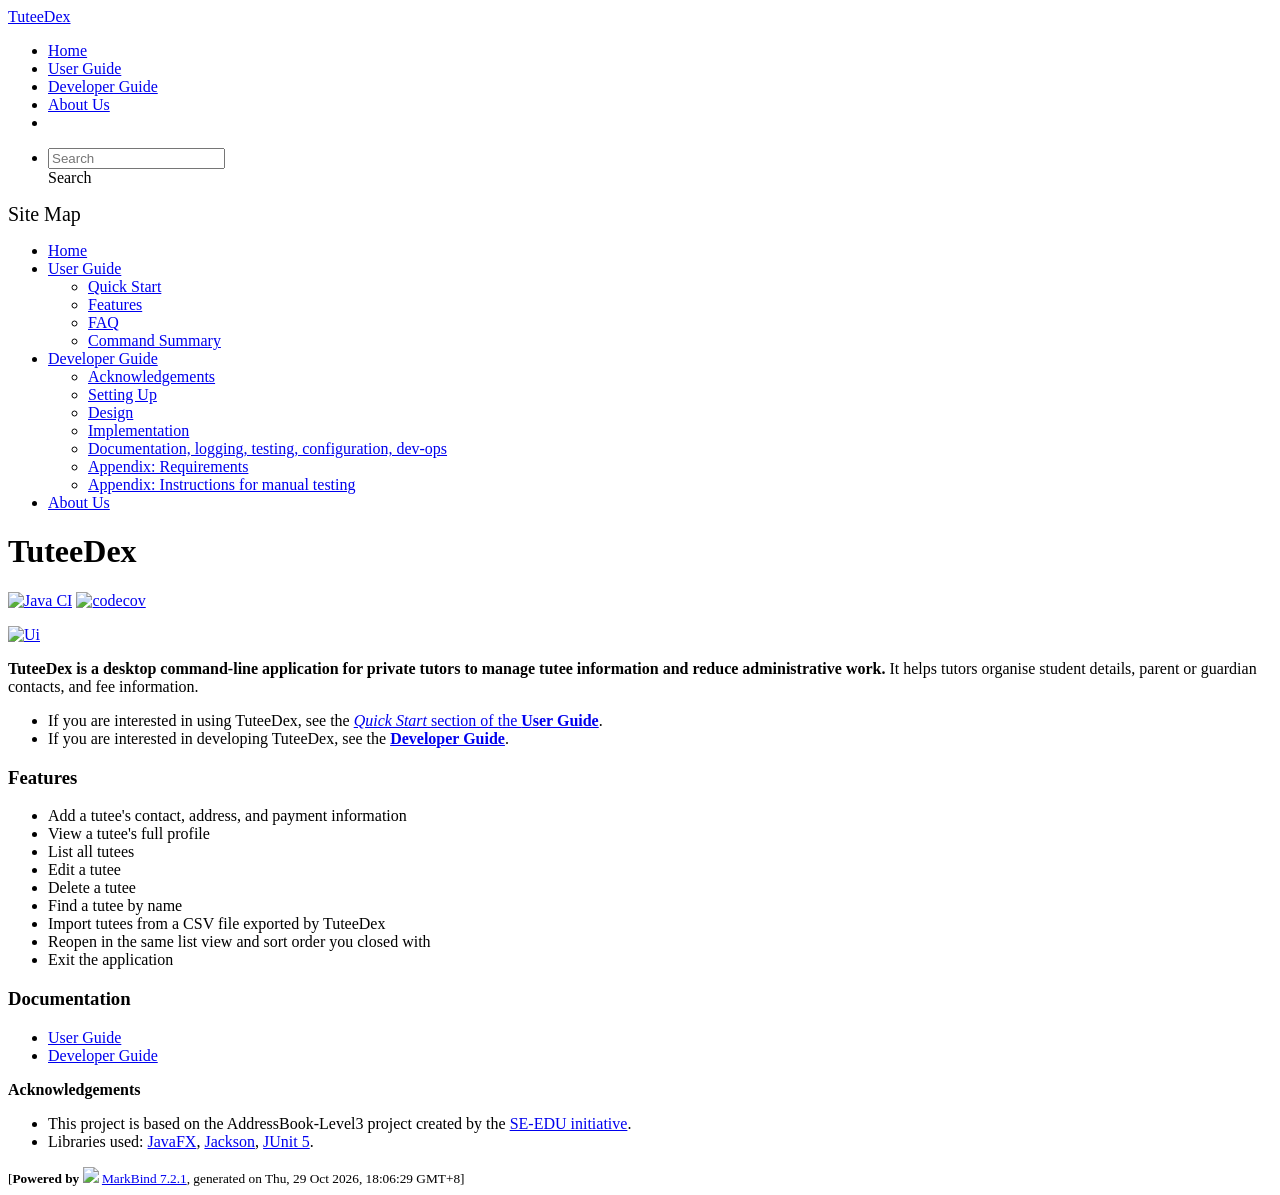
==== commit d2a8bdd0: "deploy: 4cc13b5d6f18c81ccc23b53d7f2bdae67dee4595" ====
--- a/index.html
+++ b/index.html
@@ -20,7 +20,7 @@
 <body 
    
   data-code-theme="light">
-<div id="app"><!--[--><header sticky><div data-v-94b60ff6><nav class="navbar navbar-expand-md d-print-none navbar-dark bg-dark" data-v-94b60ff6><div class="container-fluid" data-v-94b60ff6><div class="navbar-left" data-v-94b60ff6><!--[--><a href="/tp/index.html" title="Home" class="navbar-brand">TuteeDex</a><!--]--></div><div class="navbar-default" data-v-94b60ff6><ul class="navbar-nav me-auto mt-2 mt-lg-0" data-v-94b60ff6><!--[--> <li><a href="/tp/index.html" class="nav-link">Home</a></li> <li><a href="/tp/UserGuide.html" class="nav-link">User Guide</a></li> <li><a href="/tp/DeveloperGuide.html" class="nav-link">Developer Guide</a></li> <li><a href="/tp/AboutUs.html" class="nav-link">About Us</a></li> <li><a href="https://github.com/AY2627S1-CS2103T-F13-2/tp" target="_blank" class="nav-link"><span><span aria-hidden="true" class="fab fa-github"></span></span></a></li> <!--]--></ul></div><div class="navbar-right" data-v-94b60ff6><ul class="navbar-nav" data-v-94b60ff6><!--[--><li><form class="navbar-form"><div style="position:relative;" class="dropdown" data-v-103d5c4e><!--[--><input value="" data-bs-toggle="dropdown" type="text" class="form-control" placeholder="Search" autocomplete="off" data-v-103d5c4e><div class="form-control placeholder-div-hidden" data-v-103d5c4e>Search</div><!--]--><ul class="dropdown-menu search-dropdown-menu dropdown-menu-hidden dropdown-menu-end" data-v-103d5c4e><!--[--><!--]--></ul></div></form></li><!--]--></ul><!----></div></div></nav><div style="display:none;" class="lower-navbar-container" data-v-94b60ff6><!--[--><!----><!----><!--]--></div></div></header> <div id="flex-body"><nav id="site-nav" data-v-6b1b63d2><!--[--><div class="site-nav-top"><div class="fw-bold mb-2" style="font-size:1.25rem;">Site Map</div></div> <div class="nav-component slim-scroll"><div class="site-nav-root"><!--[--><ul class="site-nav-list site-nav-list-root" data-v-6b1b63d2><!--[--><li><div class="site-nav-default-list-item site-nav-list-item-0" onclick="handleSiteNavClick(this)"><a href="/tp/index.html">Home</a></div></li> <li><div class="site-nav-default-list-item site-nav-list-item-0" onclick="handleSiteNavClick(this)"><a href="/tp/UserGuide.html">User Guide</a> <div class="site-nav-dropdown-btn-container"><i class="site-nav-dropdown-btn-icon site-nav-rotate-icon" onclick="handleSiteNavClick(this.parentNode.parentNode, false); event.stopPropagation();"><span class="glyphicon glyphicon-menu-down" aria-hidden="true"></span></i></div></div><ul class="site-nav-dropdown-container site-nav-dropdown-container-open site-nav-list"><li><div class="site-nav-default-list-item site-nav-list-item-1" onclick="handleSiteNavClick(this)"><a href="/tp/UserGuide.html#quick-start">Quick Start</a></div></li> <li><div class="site-nav-default-list-item site-nav-list-item-1" onclick="handleSiteNavClick(this)"><a href="/tp/UserGuide.html#features">Features</a></div></li> <li><div class="site-nav-default-list-item site-nav-list-item-1" onclick="handleSiteNavClick(this)"><a href="/tp/UserGuide.html#faq">FAQ</a></div></li> <li><div class="site-nav-default-list-item site-nav-list-item-1" onclick="handleSiteNavClick(this)"><a href="/tp/UserGuide.html#faq">Command Summary</a></div></li></ul></li> <li><div class="site-nav-default-list-item site-nav-list-item-0" onclick="handleSiteNavClick(this)"><a href="/tp/DeveloperGuide.html">Developer Guide</a> <div class="site-nav-dropdown-btn-container"><i class="site-nav-dropdown-btn-icon site-nav-rotate-icon" onclick="handleSiteNavClick(this.parentNode.parentNode, false); event.stopPropagation();"><span class="glyphicon glyphicon-menu-down" aria-hidden="true"></span></i></div></div><ul class="site-nav-dropdown-container site-nav-dropdown-container-open site-nav-list"><li><div class="site-nav-default-list-item site-nav-list-item-1" onclick="handleSiteNavClick(this)"><a href="/tp/DeveloperGuide.html#acknowledgements">Acknowledgements</a></div></li> <li><div class="site-nav-default-list-item site-nav-list-item-1" onclick="handleSiteNavClick(this)"><a href="/tp/DeveloperGuide.html#setting-up-getting-started">Setting Up</a></div></li> <li><div class="site-nav-default-list-item site-nav-list-item-1" onclick="handleSiteNavClick(this)"><a href="/tp/DeveloperGuide.html#design">Design</a></div></li> <li><div class="site-nav-default-list-item site-nav-list-item-1" onclick="handleSiteNavClick(this)"><a href="/tp/DeveloperGuide.html#implementation">Implementation</a></div></li> <li><div class="site-nav-default-list-item site-nav-list-item-1" onclick="handleSiteNavClick(this)"><a href="/tp/DeveloperGuide.html#documentation-logging-testing-configuration-dev-ops">Documentation, logging, testing, configuration, dev-ops</a></div></li> <li><div class="site-nav-default-list-item site-nav-list-item-1" onclick="handleSiteNavClick(this)"><a href="/tp/DeveloperGuide.html#appendix-requirements">Appendix: Requirements</a></div></li> <li><div class="site-nav-default-list-item site-nav-list-item-1" onclick="handleSiteNavClick(this)"><a href="/tp/DeveloperGuide.html#appendix-instructions-for-manual-testing">Appendix: Instructions for manual testing</a></div></li></ul></li> <li><div class="site-nav-default-list-item site-nav-list-item-0" onclick="handleSiteNavClick(this)"><a href="/tp/AboutUs.html">About Us</a></div></li><!--]--><!--v-if--></ul><!--]--></div></div><!--]--><!--v-if--></nav> <div id="content-wrapper"><h1 id="tuteedex">TuteeDex<a class="fa fa-anchor" href="#tuteedex" onclick="event.stopPropagation()"></a></h1> <p><a href="https://github.com/AY2627S1-CS2103T-F13-2/tp/actions/workflows/gradle.yml"><img src="https://github.com/AY2627S1-CS2103T-F13-2/tp/actions/workflows/gradle.yml/badge.svg?branch=master&amp;event=push" alt="Java CI" class="img-fluid"></a> <a href="https://codecov.io/gh/AY2627S1-CS2103T-F13-2/tp"><img src="https://codecov.io/gh/AY2627S1-CS2103T-F13-2/tp/branch/master/graph/badge.svg" alt="codecov" class="img-fluid"></a></p> <p><a href="/tp/images/Ui.png" target="_self"><img src="/tp/images/Ui.png" alt="Ui" class="img-fluid"></a></p> <p><strong>TuteeDex is a desktop command-line application for private tutors to manage tutee information and reduce administrative work.</strong> It helps tutors organise student details, parent or guardian contacts, and fee information.</p> <ul><li>If you are interested in using TuteeDex, see the <a href="/tp/UserGuide.html#quick-start"><em>Quick Start</em> section of the <strong>User Guide</strong></a>.</li> <li>If you are interested in developing TuteeDex, see the <a href="/tp/DeveloperGuide.html"><strong>Developer Guide</strong></a>.</li></ul> <h3 id="features">Features<a class="fa fa-anchor" href="#features" onclick="event.stopPropagation()"></a></h3> <ul><li>Add a tutee&#39;s contact, address, and payment information</li> <li>View a tutee&#39;s full profile</li> <li>List all tutees</li> <li>Edit a tutee</li> <li>Delete a tutee</li> <li>Find a tutee by name</li> <li>Import tutees from a CSV file exported by TuteeDex</li> <li>Reopen in the same list view and sort order you closed with</li> <li>Exit the application</li></ul> <h3 id="documentation">Documentation<a class="fa fa-anchor" href="#documentation" onclick="event.stopPropagation()"></a></h3> <ul><li><a href="/tp/UserGuide.html">User Guide</a></li> <li><a href="/tp/DeveloperGuide.html">Developer Guide</a></li></ul> <p><strong>Acknowledgements</strong></p> <ul><li>This project is based on the AddressBook-Level3 project created by the <a href="https://se-education.org">SE-EDU initiative</a>.</li> <li>Libraries used: <a href="https://openjfx.io/">JavaFX</a>, <a href="https://github.com/FasterXML/jackson">Jackson</a>, <a href="https://github.com/junit-team/junit5">JUnit 5</a>.</li></ul></div> <nav id="page-nav" data-v-6b1b63d2><!--[--><div class="nav-component slim-scroll"></div><!--]--><!--v-if--></nav> <div class="scroll-top-button fa-lg d-print-none" style="display:none;bottom:2%;right:2%;position:fixed;" aria-hidden="true"><!--[--><i class="fas fa-arrow-circle-up"></i><!--]--></div></div> <footer><div class="text-center"><small>[<span><strong>Powered by</strong></span> <img src="https://markbind.org/favicon.ico" width="30"> <a href="https://markbind.org/">MarkBind 7.2.1</a>, generated on Thu, 29 Oct 2026, 14:24:11 GMT+8]</small></div></footer><!--]--></div>
+<div id="app"><!--[--><header sticky><div data-v-94b60ff6><nav class="navbar navbar-expand-md d-print-none navbar-dark bg-dark" data-v-94b60ff6><div class="container-fluid" data-v-94b60ff6><div class="navbar-left" data-v-94b60ff6><!--[--><a href="/tp/index.html" title="Home" class="navbar-brand">TuteeDex</a><!--]--></div><div class="navbar-default" data-v-94b60ff6><ul class="navbar-nav me-auto mt-2 mt-lg-0" data-v-94b60ff6><!--[--> <li><a href="/tp/index.html" class="nav-link">Home</a></li> <li><a href="/tp/UserGuide.html" class="nav-link">User Guide</a></li> <li><a href="/tp/DeveloperGuide.html" class="nav-link">Developer Guide</a></li> <li><a href="/tp/AboutUs.html" class="nav-link">About Us</a></li> <li><a href="https://github.com/AY2627S1-CS2103T-F13-2/tp" target="_blank" class="nav-link"><span><span aria-hidden="true" class="fab fa-github"></span></span></a></li> <!--]--></ul></div><div class="navbar-right" data-v-94b60ff6><ul class="navbar-nav" data-v-94b60ff6><!--[--><li><form class="navbar-form"><div style="position:relative;" class="dropdown" data-v-103d5c4e><!--[--><input value="" data-bs-toggle="dropdown" type="text" class="form-control" placeholder="Search" autocomplete="off" data-v-103d5c4e><div class="form-control placeholder-div-hidden" data-v-103d5c4e>Search</div><!--]--><ul class="dropdown-menu search-dropdown-menu dropdown-menu-hidden dropdown-menu-end" data-v-103d5c4e><!--[--><!--]--></ul></div></form></li><!--]--></ul><!----></div></div></nav><div style="display:none;" class="lower-navbar-container" data-v-94b60ff6><!--[--><!----><!----><!--]--></div></div></header> <div id="flex-body"><nav id="site-nav" data-v-6b1b63d2><!--[--><div class="site-nav-top"><div class="fw-bold mb-2" style="font-size:1.25rem;">Site Map</div></div> <div class="nav-component slim-scroll"><div class="site-nav-root"><!--[--><ul class="site-nav-list site-nav-list-root" data-v-6b1b63d2><!--[--><li><div class="site-nav-default-list-item site-nav-list-item-0" onclick="handleSiteNavClick(this)"><a href="/tp/index.html">Home</a></div></li> <li><div class="site-nav-default-list-item site-nav-list-item-0" onclick="handleSiteNavClick(this)"><a href="/tp/UserGuide.html">User Guide</a> <div class="site-nav-dropdown-btn-container"><i class="site-nav-dropdown-btn-icon site-nav-rotate-icon" onclick="handleSiteNavClick(this.parentNode.parentNode, false); event.stopPropagation();"><span class="glyphicon glyphicon-menu-down" aria-hidden="true"></span></i></div></div><ul class="site-nav-dropdown-container site-nav-dropdown-container-open site-nav-list"><li><div class="site-nav-default-list-item site-nav-list-item-1" onclick="handleSiteNavClick(this)"><a href="/tp/UserGuide.html#quick-start">Quick Start</a></div></li> <li><div class="site-nav-default-list-item site-nav-list-item-1" onclick="handleSiteNavClick(this)"><a href="/tp/UserGuide.html#features">Features</a></div></li> <li><div class="site-nav-default-list-item site-nav-list-item-1" onclick="handleSiteNavClick(this)"><a href="/tp/UserGuide.html#faq">FAQ</a></div></li> <li><div class="site-nav-default-list-item site-nav-list-item-1" onclick="handleSiteNavClick(this)"><a href="/tp/UserGuide.html#faq">Command Summary</a></div></li></ul></li> <li><div class="site-nav-default-list-item site-nav-list-item-0" onclick="handleSiteNavClick(this)"><a href="/tp/DeveloperGuide.html">Developer Guide</a> <div class="site-nav-dropdown-btn-container"><i class="site-nav-dropdown-btn-icon site-nav-rotate-icon" onclick="handleSiteNavClick(this.parentNode.parentNode, false); event.stopPropagation();"><span class="glyphicon glyphicon-menu-down" aria-hidden="true"></span></i></div></div><ul class="site-nav-dropdown-container site-nav-dropdown-container-open site-nav-list"><li><div class="site-nav-default-list-item site-nav-list-item-1" onclick="handleSiteNavClick(this)"><a href="/tp/DeveloperGuide.html#acknowledgements">Acknowledgements</a></div></li> <li><div class="site-nav-default-list-item site-nav-list-item-1" onclick="handleSiteNavClick(this)"><a href="/tp/DeveloperGuide.html#setting-up-getting-started">Setting Up</a></div></li> <li><div class="site-nav-default-list-item site-nav-list-item-1" onclick="handleSiteNavClick(this)"><a href="/tp/DeveloperGuide.html#design">Design</a></div></li> <li><div class="site-nav-default-list-item site-nav-list-item-1" onclick="handleSiteNavClick(this)"><a href="/tp/DeveloperGuide.html#implementation">Implementation</a></div></li> <li><div class="site-nav-default-list-item site-nav-list-item-1" onclick="handleSiteNavClick(this)"><a href="/tp/DeveloperGuide.html#documentation-logging-testing-configuration-dev-ops">Documentation, logging, testing, configuration, dev-ops</a></div></li> <li><div class="site-nav-default-list-item site-nav-list-item-1" onclick="handleSiteNavClick(this)"><a href="/tp/DeveloperGuide.html#appendix-requirements">Appendix: Requirements</a></div></li> <li><div class="site-nav-default-list-item site-nav-list-item-1" onclick="handleSiteNavClick(this)"><a href="/tp/DeveloperGuide.html#appendix-instructions-for-manual-testing">Appendix: Instructions for manual testing</a></div></li></ul></li> <li><div class="site-nav-default-list-item site-nav-list-item-0" onclick="handleSiteNavClick(this)"><a href="/tp/AboutUs.html">About Us</a></div></li><!--]--><!--v-if--></ul><!--]--></div></div><!--]--><!--v-if--></nav> <div id="content-wrapper"><h1 id="tuteedex">TuteeDex<a class="fa fa-anchor" href="#tuteedex" onclick="event.stopPropagation()"></a></h1> <p><a href="https://github.com/AY2627S1-CS2103T-F13-2/tp/actions/workflows/gradle.yml"><img src="https://github.com/AY2627S1-CS2103T-F13-2/tp/actions/workflows/gradle.yml/badge.svg?branch=master&amp;event=push" alt="Java CI" class="img-fluid"></a> <a href="https://codecov.io/gh/AY2627S1-CS2103T-F13-2/tp"><img src="https://codecov.io/gh/AY2627S1-CS2103T-F13-2/tp/branch/master/graph/badge.svg" alt="codecov" class="img-fluid"></a></p> <p><a href="/tp/images/Ui.png" target="_self"><img src="/tp/images/Ui.png" alt="Ui" class="img-fluid"></a></p> <p><strong>TuteeDex is a desktop command-line application for private tutors to manage tutee information and reduce administrative work.</strong> It helps tutors organise student details, parent or guardian contacts, and fee information.</p> <ul><li>If you are interested in using TuteeDex, see the <a href="/tp/UserGuide.html#quick-start"><em>Quick Start</em> section of the <strong>User Guide</strong></a>.</li> <li>If you are interested in developing TuteeDex, see the <a href="/tp/DeveloperGuide.html"><strong>Developer Guide</strong></a>.</li></ul> <h3 id="features">Features<a class="fa fa-anchor" href="#features" onclick="event.stopPropagation()"></a></h3> <ul><li>Add a tutee&#39;s contact, address, and payment information</li> <li>View a tutee&#39;s full profile</li> <li>List all tutees</li> <li>Edit a tutee</li> <li>Delete a tutee</li> <li>Find a tutee by name</li> <li>Import tutees from a CSV file exported by TuteeDex</li> <li>Reopen in the same list view and sort order you closed with</li> <li>Exit the application</li></ul> <h3 id="documentation">Documentation<a class="fa fa-anchor" href="#documentation" onclick="event.stopPropagation()"></a></h3> <ul><li><a href="/tp/UserGuide.html">User Guide</a></li> <li><a href="/tp/DeveloperGuide.html">Developer Guide</a></li></ul> <p><strong>Acknowledgements</strong></p> <ul><li>This project is based on the AddressBook-Level3 project created by the <a href="https://se-education.org">SE-EDU initiative</a>.</li> <li>Libraries used: <a href="https://openjfx.io/">JavaFX</a>, <a href="https://github.com/FasterXML/jackson">Jackson</a>, <a href="https://github.com/junit-team/junit5">JUnit 5</a>.</li></ul></div> <nav id="page-nav" data-v-6b1b63d2><!--[--><div class="nav-component slim-scroll"></div><!--]--><!--v-if--></nav> <div class="scroll-top-button fa-lg d-print-none" style="display:none;bottom:2%;right:2%;position:fixed;" aria-hidden="true"><!--[--><i class="fas fa-arrow-circle-up"></i><!--]--></div></div> <footer><div class="text-center"><small>[<span><strong>Powered by</strong></span> <img src="https://markbind.org/favicon.ico" width="30"> <a href="https://markbind.org/">MarkBind 7.2.1</a>, generated on Thu, 29 Oct 2026, 18:06:29 GMT+8]</small></div></footer><!--]--></div>
 </body><script src="/tp/markbind/js/bootstrap-utility.min.js"></script>
 <script src="/tp/markbind/js/polyfill.min.js"></script>
 <script src="/tp/markbind/js/vue.global.prod.min.js"></script>
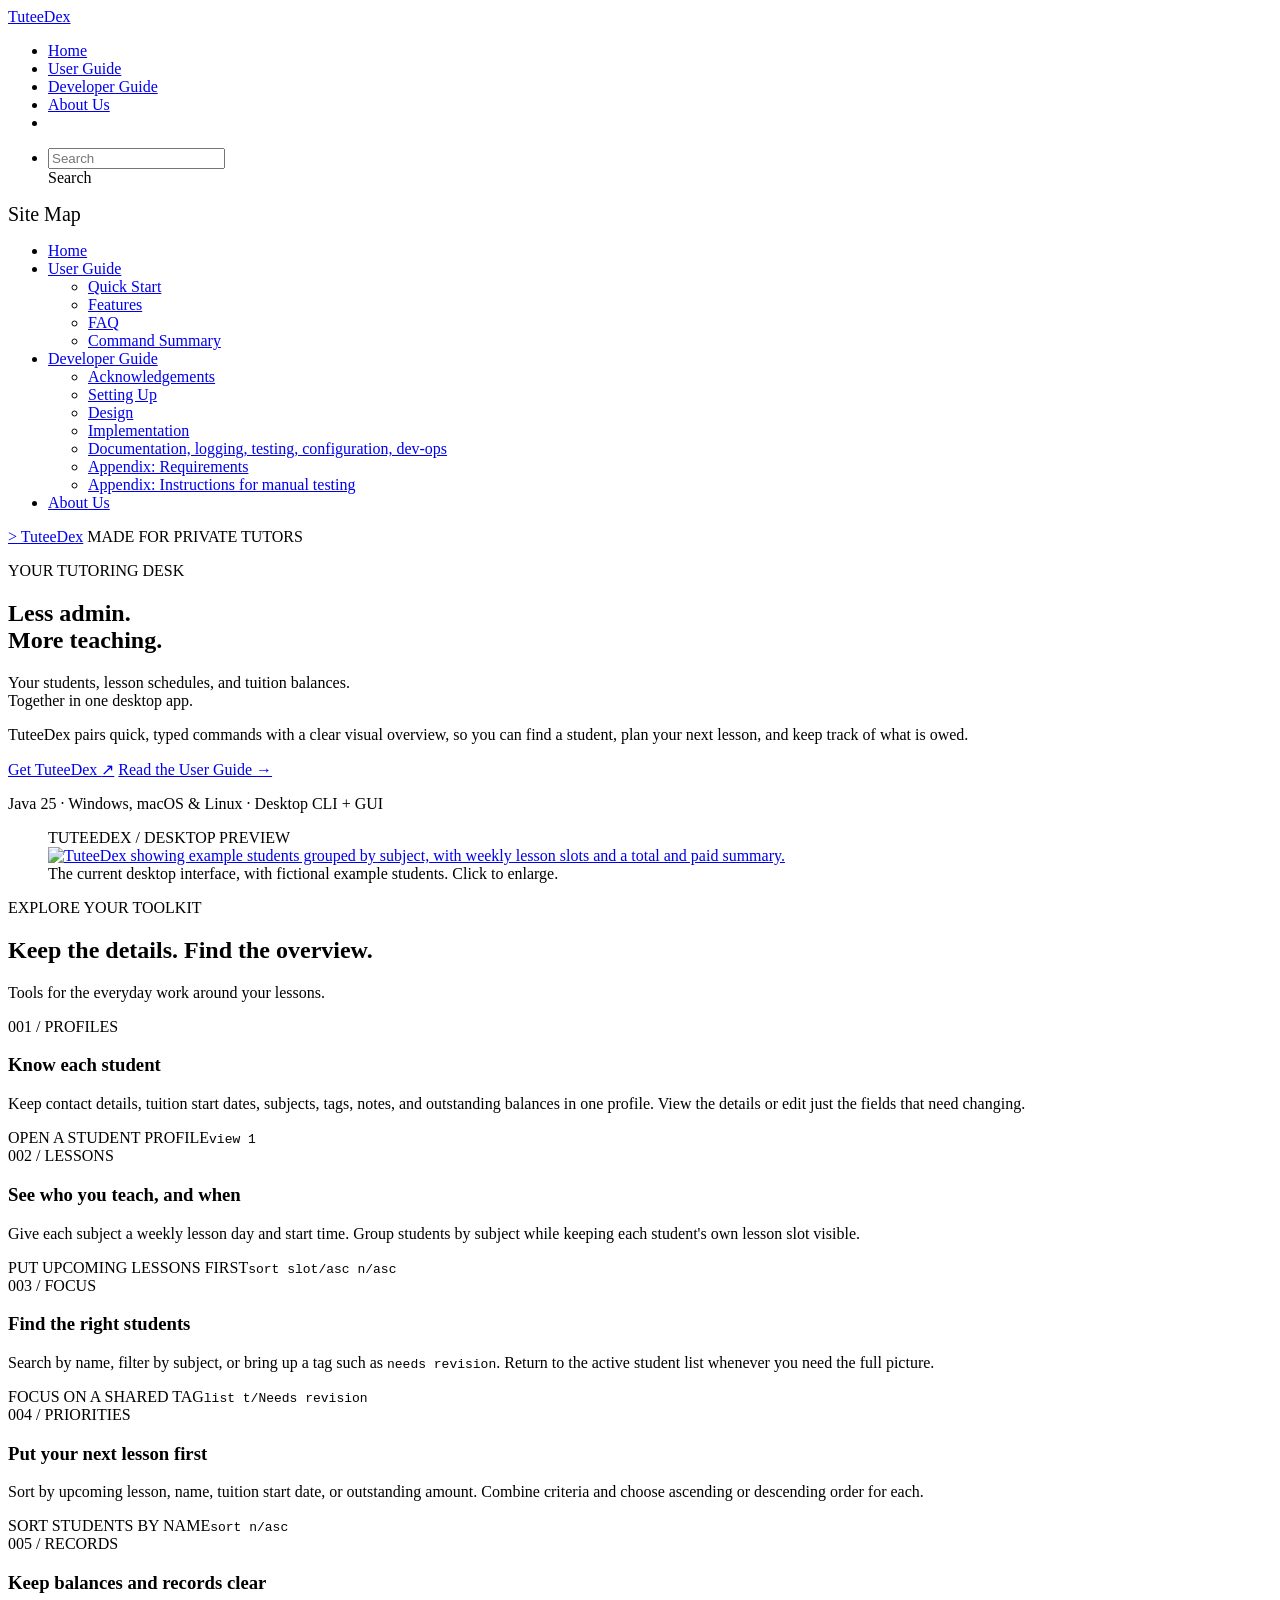
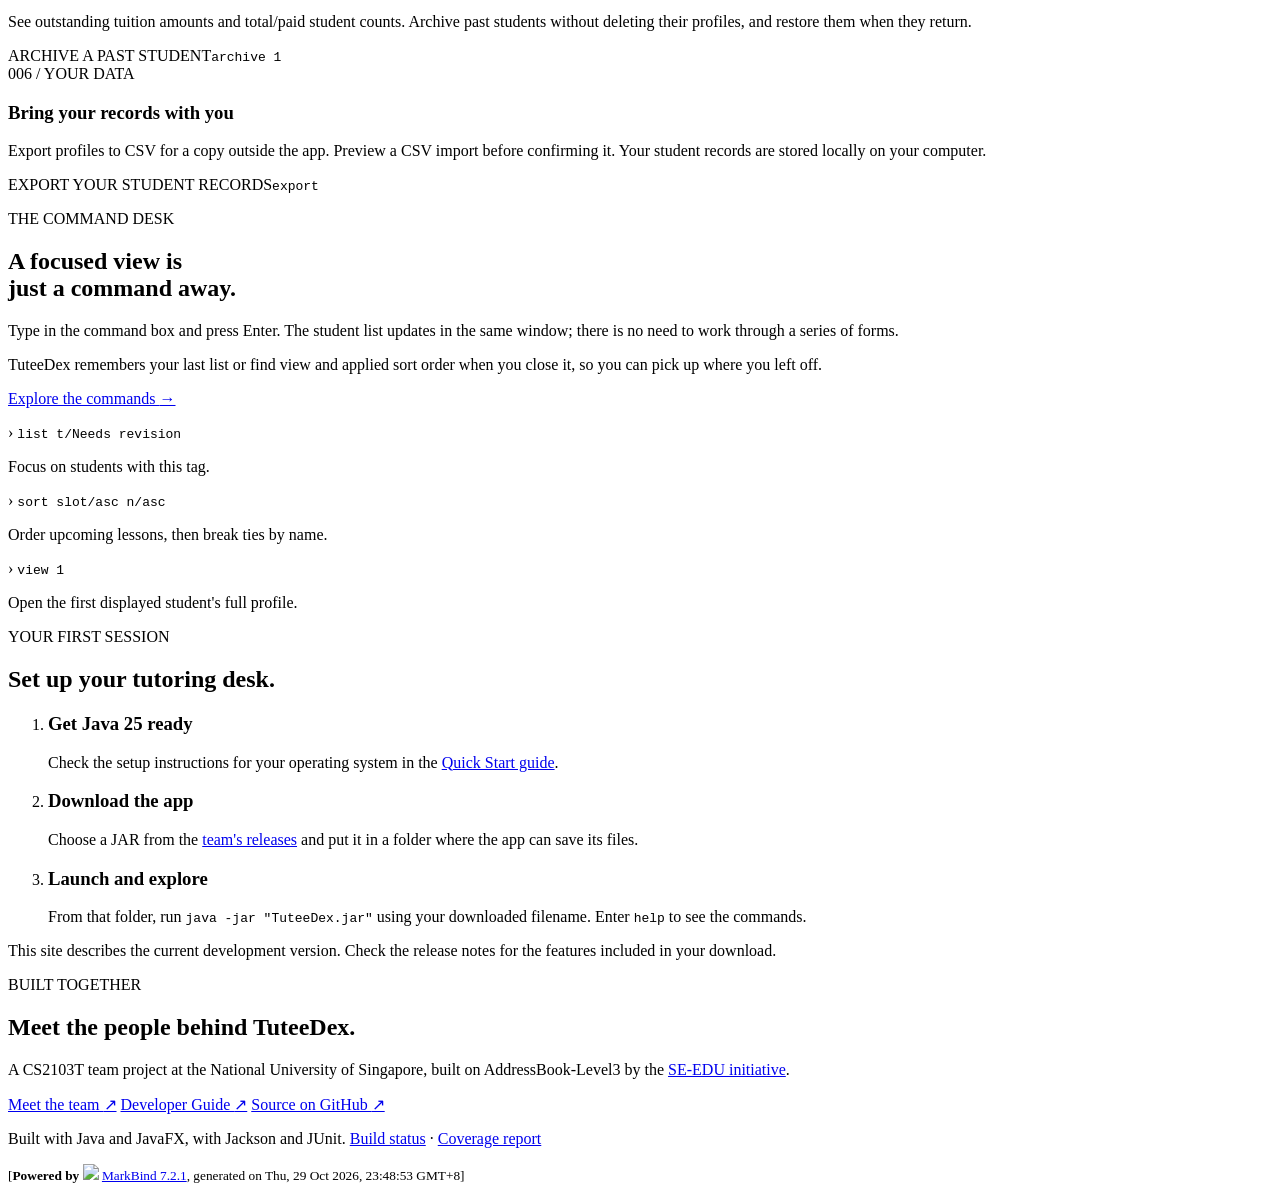
==== commit 5c175c81: "deploy: afcf88a0ee4e5fd6badc68585bc570c7db3f5058" ====
--- a/index.html
+++ b/index.html
@@ -5,7 +5,7 @@
     <meta charset="utf-8">
     <meta http-equiv="X-UA-Compatible" content="IE=edge">
     <meta name="generator" content="MarkBind 7.2.1">
-    <meta name="viewport" content="width=device-width, initial-scale=1"><title>TuteeDex - TuteeDex</title> <link rel="stylesheet" href="/tp/markbind/css/bootstrap.min.css"> <link rel="stylesheet" href="/tp/markbind/fontawesome/css/all.min.css"> <link rel="stylesheet" href="/tp/markbind/glyphicons/css/bootstrap-glyphicons.min.css">
+    <meta name="viewport" content="width=device-width, initial-scale=1"><title>TuteeDex - Home - TuteeDex</title> <link rel="stylesheet" href="/tp/markbind/css/bootstrap.min.css"> <link rel="stylesheet" href="/tp/markbind/fontawesome/css/all.min.css"> <link rel="stylesheet" href="/tp/markbind/glyphicons/css/bootstrap-glyphicons.min.css">
     
     
     <link rel="stylesheet" id="markbind-highlight-light" href="/tp/markbind/css/codeblock-light.min.css">
@@ -20,8 +20,25 @@
 <body 
    
   data-code-theme="light">
-<div id="app"><!--[--><header sticky><div data-v-94b60ff6><nav class="navbar navbar-expand-md d-print-none navbar-dark bg-dark" data-v-94b60ff6><div class="container-fluid" data-v-94b60ff6><div class="navbar-left" data-v-94b60ff6><!--[--><a href="/tp/index.html" title="Home" class="navbar-brand">TuteeDex</a><!--]--></div><div class="navbar-default" data-v-94b60ff6><ul class="navbar-nav me-auto mt-2 mt-lg-0" data-v-94b60ff6><!--[--> <li><a href="/tp/index.html" class="nav-link">Home</a></li> <li><a href="/tp/UserGuide.html" class="nav-link">User Guide</a></li> <li><a href="/tp/DeveloperGuide.html" class="nav-link">Developer Guide</a></li> <li><a href="/tp/AboutUs.html" class="nav-link">About Us</a></li> <li><a href="https://github.com/AY2627S1-CS2103T-F13-2/tp" target="_blank" class="nav-link"><span><span aria-hidden="true" class="fab fa-github"></span></span></a></li> <!--]--></ul></div><div class="navbar-right" data-v-94b60ff6><ul class="navbar-nav" data-v-94b60ff6><!--[--><li><form class="navbar-form"><div style="position:relative;" class="dropdown" data-v-103d5c4e><!--[--><input value="" data-bs-toggle="dropdown" type="text" class="form-control" placeholder="Search" autocomplete="off" data-v-103d5c4e><div class="form-control placeholder-div-hidden" data-v-103d5c4e>Search</div><!--]--><ul class="dropdown-menu search-dropdown-menu dropdown-menu-hidden dropdown-menu-end" data-v-103d5c4e><!--[--><!--]--></ul></div></form></li><!--]--></ul><!----></div></div></nav><div style="display:none;" class="lower-navbar-container" data-v-94b60ff6><!--[--><!----><!----><!--]--></div></div></header> <div id="flex-body"><nav id="site-nav" data-v-6b1b63d2><!--[--><div class="site-nav-top"><div class="fw-bold mb-2" style="font-size:1.25rem;">Site Map</div></div> <div class="nav-component slim-scroll"><div class="site-nav-root"><!--[--><ul class="site-nav-list site-nav-list-root" data-v-6b1b63d2><!--[--><li><div class="site-nav-default-list-item site-nav-list-item-0" onclick="handleSiteNavClick(this)"><a href="/tp/index.html">Home</a></div></li> <li><div class="site-nav-default-list-item site-nav-list-item-0" onclick="handleSiteNavClick(this)"><a href="/tp/UserGuide.html">User Guide</a> <div class="site-nav-dropdown-btn-container"><i class="site-nav-dropdown-btn-icon site-nav-rotate-icon" onclick="handleSiteNavClick(this.parentNode.parentNode, false); event.stopPropagation();"><span class="glyphicon glyphicon-menu-down" aria-hidden="true"></span></i></div></div><ul class="site-nav-dropdown-container site-nav-dropdown-container-open site-nav-list"><li><div class="site-nav-default-list-item site-nav-list-item-1" onclick="handleSiteNavClick(this)"><a href="/tp/UserGuide.html#quick-start">Quick Start</a></div></li> <li><div class="site-nav-default-list-item site-nav-list-item-1" onclick="handleSiteNavClick(this)"><a href="/tp/UserGuide.html#features">Features</a></div></li> <li><div class="site-nav-default-list-item site-nav-list-item-1" onclick="handleSiteNavClick(this)"><a href="/tp/UserGuide.html#faq">FAQ</a></div></li> <li><div class="site-nav-default-list-item site-nav-list-item-1" onclick="handleSiteNavClick(this)"><a href="/tp/UserGuide.html#faq">Command Summary</a></div></li></ul></li> <li><div class="site-nav-default-list-item site-nav-list-item-0" onclick="handleSiteNavClick(this)"><a href="/tp/DeveloperGuide.html">Developer Guide</a> <div class="site-nav-dropdown-btn-container"><i class="site-nav-dropdown-btn-icon site-nav-rotate-icon" onclick="handleSiteNavClick(this.parentNode.parentNode, false); event.stopPropagation();"><span class="glyphicon glyphicon-menu-down" aria-hidden="true"></span></i></div></div><ul class="site-nav-dropdown-container site-nav-dropdown-container-open site-nav-list"><li><div class="site-nav-default-list-item site-nav-list-item-1" onclick="handleSiteNavClick(this)"><a href="/tp/DeveloperGuide.html#acknowledgements">Acknowledgements</a></div></li> <li><div class="site-nav-default-list-item site-nav-list-item-1" onclick="handleSiteNavClick(this)"><a href="/tp/DeveloperGuide.html#setting-up-getting-started">Setting Up</a></div></li> <li><div class="site-nav-default-list-item site-nav-list-item-1" onclick="handleSiteNavClick(this)"><a href="/tp/DeveloperGuide.html#design">Design</a></div></li> <li><div class="site-nav-default-list-item site-nav-list-item-1" onclick="handleSiteNavClick(this)"><a href="/tp/DeveloperGuide.html#implementation">Implementation</a></div></li> <li><div class="site-nav-default-list-item site-nav-list-item-1" onclick="handleSiteNavClick(this)"><a href="/tp/DeveloperGuide.html#documentation-logging-testing-configuration-dev-ops">Documentation, logging, testing, configuration, dev-ops</a></div></li> <li><div class="site-nav-default-list-item site-nav-list-item-1" onclick="handleSiteNavClick(this)"><a href="/tp/DeveloperGuide.html#appendix-requirements">Appendix: Requirements</a></div></li> <li><div class="site-nav-default-list-item site-nav-list-item-1" onclick="handleSiteNavClick(this)"><a href="/tp/DeveloperGuide.html#appendix-instructions-for-manual-testing">Appendix: Instructions for manual testing</a></div></li></ul></li> <li><div class="site-nav-default-list-item site-nav-list-item-0" onclick="handleSiteNavClick(this)"><a href="/tp/AboutUs.html">About Us</a></div></li><!--]--><!--v-if--></ul><!--]--></div></div><!--]--><!--v-if--></nav> <div id="content-wrapper"><h1 id="tuteedex">TuteeDex<a class="fa fa-anchor" href="#tuteedex" onclick="event.stopPropagation()"></a></h1> <p><a href="https://github.com/AY2627S1-CS2103T-F13-2/tp/actions/workflows/gradle.yml"><img src="https://github.com/AY2627S1-CS2103T-F13-2/tp/actions/workflows/gradle.yml/badge.svg?branch=master&amp;event=push" alt="Java CI" class="img-fluid"></a> <a href="https://codecov.io/gh/AY2627S1-CS2103T-F13-2/tp"><img src="https://codecov.io/gh/AY2627S1-CS2103T-F13-2/tp/branch/master/graph/badge.svg" alt="codecov" class="img-fluid"></a></p> <p><a href="/tp/images/Ui.png" target="_self"><img src="/tp/images/Ui.png" alt="Ui" class="img-fluid"></a></p> <p><strong>TuteeDex is a desktop command-line application for private tutors to manage tutee information and reduce administrative work.</strong> It helps tutors organise student details, parent or guardian contacts, and fee information.</p> <ul><li>If you are interested in using TuteeDex, see the <a href="/tp/UserGuide.html#quick-start"><em>Quick Start</em> section of the <strong>User Guide</strong></a>.</li> <li>If you are interested in developing TuteeDex, see the <a href="/tp/DeveloperGuide.html"><strong>Developer Guide</strong></a>.</li></ul> <h3 id="features">Features<a class="fa fa-anchor" href="#features" onclick="event.stopPropagation()"></a></h3> <ul><li>Add a tutee&#39;s contact, address, and payment information</li> <li>View a tutee&#39;s full profile</li> <li>List all tutees</li> <li>Edit a tutee</li> <li>Delete a tutee</li> <li>Find a tutee by name</li> <li>Import tutees from a CSV file exported by TuteeDex</li> <li>Reopen in the same list view and sort order you closed with</li> <li>Exit the application</li></ul> <h3 id="documentation">Documentation<a class="fa fa-anchor" href="#documentation" onclick="event.stopPropagation()"></a></h3> <ul><li><a href="/tp/UserGuide.html">User Guide</a></li> <li><a href="/tp/DeveloperGuide.html">Developer Guide</a></li></ul> <p><strong>Acknowledgements</strong></p> <ul><li>This project is based on the AddressBook-Level3 project created by the <a href="https://se-education.org">SE-EDU initiative</a>.</li> <li>Libraries used: <a href="https://openjfx.io/">JavaFX</a>, <a href="https://github.com/FasterXML/jackson">Jackson</a>, <a href="https://github.com/junit-team/junit5">JUnit 5</a>.</li></ul></div> <nav id="page-nav" data-v-6b1b63d2><!--[--><div class="nav-component slim-scroll"></div><!--]--><!--v-if--></nav> <div class="scroll-top-button fa-lg d-print-none" style="display:none;bottom:2%;right:2%;position:fixed;" aria-hidden="true"><!--[--><i class="fas fa-arrow-circle-up"></i><!--]--></div></div> <footer><div class="text-center"><small>[<span><strong>Powered by</strong></span> <img src="https://markbind.org/favicon.ico" width="30"> <a href="https://markbind.org/">MarkBind 7.2.1</a>, generated on Thu, 29 Oct 2026, 18:06:29 GMT+8]</small></div></footer><!--]--></div>
-</body><script src="/tp/markbind/js/bootstrap-utility.min.js"></script>
+<div id="app"><!--[--><header sticky><div data-v-94b60ff6><nav class="navbar navbar-expand-md d-print-none navbar-dark bg-dark" data-v-94b60ff6><div class="container-fluid" data-v-94b60ff6><div class="navbar-left" data-v-94b60ff6><!--[--><a href="/tp/index.html" title="Home" class="navbar-brand">TuteeDex</a><!--]--></div><div class="navbar-default" data-v-94b60ff6><ul class="navbar-nav me-auto mt-2 mt-lg-0" data-v-94b60ff6><!--[--> <li><a href="/tp/index.html" class="nav-link">Home</a></li> <li><a href="/tp/UserGuide.html" class="nav-link">User Guide</a></li> <li><a href="/tp/DeveloperGuide.html" class="nav-link">Developer Guide</a></li> <li><a href="/tp/AboutUs.html" class="nav-link">About Us</a></li> <li><a href="https://github.com/AY2627S1-CS2103T-F13-2/tp" target="_blank" class="nav-link"><span><span aria-hidden="true" class="fab fa-github"></span></span></a></li> <!--]--></ul></div><div class="navbar-right" data-v-94b60ff6><ul class="navbar-nav" data-v-94b60ff6><!--[--><li><form class="navbar-form"><div style="position:relative;" class="dropdown" data-v-103d5c4e><!--[--><input value="" data-bs-toggle="dropdown" type="text" class="form-control" placeholder="Search" autocomplete="off" data-v-103d5c4e><div class="form-control placeholder-div-hidden" data-v-103d5c4e>Search</div><!--]--><ul class="dropdown-menu search-dropdown-menu dropdown-menu-hidden dropdown-menu-end" data-v-103d5c4e><!--[--><!--]--></ul></div></form></li><!--]--></ul><!----></div></div></nav><div style="display:none;" class="lower-navbar-container" data-v-94b60ff6><!--[--><!----><!----><!--]--></div></div></header> <div id="flex-body"><nav id="site-nav" data-v-6b1b63d2><!--[--><div class="site-nav-top"><div class="fw-bold mb-2" style="font-size:1.25rem;">Site Map</div></div> <div class="nav-component slim-scroll"><div class="site-nav-root"><!--[--><ul class="site-nav-list site-nav-list-root" data-v-6b1b63d2><!--[--><li><div class="site-nav-default-list-item site-nav-list-item-0" onclick="handleSiteNavClick(this)"><a href="/tp/index.html">Home</a></div></li> <li><div class="site-nav-default-list-item site-nav-list-item-0" onclick="handleSiteNavClick(this)"><a href="/tp/UserGuide.html">User Guide</a> <div class="site-nav-dropdown-btn-container"><i class="site-nav-dropdown-btn-icon site-nav-rotate-icon" onclick="handleSiteNavClick(this.parentNode.parentNode, false); event.stopPropagation();"><span class="glyphicon glyphicon-menu-down" aria-hidden="true"></span></i></div></div><ul class="site-nav-dropdown-container site-nav-dropdown-container-open site-nav-list"><li><div class="site-nav-default-list-item site-nav-list-item-1" onclick="handleSiteNavClick(this)"><a href="/tp/UserGuide.html#quick-start">Quick Start</a></div></li> <li><div class="site-nav-default-list-item site-nav-list-item-1" onclick="handleSiteNavClick(this)"><a href="/tp/UserGuide.html#features">Features</a></div></li> <li><div class="site-nav-default-list-item site-nav-list-item-1" onclick="handleSiteNavClick(this)"><a href="/tp/UserGuide.html#faq">FAQ</a></div></li> <li><div class="site-nav-default-list-item site-nav-list-item-1" onclick="handleSiteNavClick(this)"><a href="/tp/UserGuide.html#faq">Command Summary</a></div></li></ul></li> <li><div class="site-nav-default-list-item site-nav-list-item-0" onclick="handleSiteNavClick(this)"><a href="/tp/DeveloperGuide.html">Developer Guide</a> <div class="site-nav-dropdown-btn-container"><i class="site-nav-dropdown-btn-icon site-nav-rotate-icon" onclick="handleSiteNavClick(this.parentNode.parentNode, false); event.stopPropagation();"><span class="glyphicon glyphicon-menu-down" aria-hidden="true"></span></i></div></div><ul class="site-nav-dropdown-container site-nav-dropdown-container-open site-nav-list"><li><div class="site-nav-default-list-item site-nav-list-item-1" onclick="handleSiteNavClick(this)"><a href="/tp/DeveloperGuide.html#acknowledgements">Acknowledgements</a></div></li> <li><div class="site-nav-default-list-item site-nav-list-item-1" onclick="handleSiteNavClick(this)"><a href="/tp/DeveloperGuide.html#setting-up-getting-started">Setting Up</a></div></li> <li><div class="site-nav-default-list-item site-nav-list-item-1" onclick="handleSiteNavClick(this)"><a href="/tp/DeveloperGuide.html#design">Design</a></div></li> <li><div class="site-nav-default-list-item site-nav-list-item-1" onclick="handleSiteNavClick(this)"><a href="/tp/DeveloperGuide.html#implementation">Implementation</a></div></li> <li><div class="site-nav-default-list-item site-nav-list-item-1" onclick="handleSiteNavClick(this)"><a href="/tp/DeveloperGuide.html#documentation-logging-testing-configuration-dev-ops">Documentation, logging, testing, configuration, dev-ops</a></div></li> <li><div class="site-nav-default-list-item site-nav-list-item-1" onclick="handleSiteNavClick(this)"><a href="/tp/DeveloperGuide.html#appendix-requirements">Appendix: Requirements</a></div></li> <li><div class="site-nav-default-list-item site-nav-list-item-1" onclick="handleSiteNavClick(this)"><a href="/tp/DeveloperGuide.html#appendix-instructions-for-manual-testing">Appendix: Instructions for manual testing</a></div></li></ul></li> <li><div class="site-nav-default-list-item site-nav-list-item-0" onclick="handleSiteNavClick(this)"><a href="/tp/AboutUs.html">About Us</a></div></li><!--]--><!--v-if--></ul><!--]--></div></div><!--]--><!--v-if--></nav> <div id="content-wrapper"><link rel="stylesheet" href="/tp/stylesheets/landing.css"> <main class="landing-page"><div class="landing-masthead"><a class="landing-wordmark" href="/tp/index.html" aria-label="TuteeDex home"><span aria-hidden="true">&gt;</span> TuteeDex</a> <span>MADE FOR PRIVATE TUTORS</span></div> <section class="landing-hero" aria-labelledby="landing-title"><div class="landing-intro"><p class="landing-eyebrow">YOUR TUTORING DESK</p> <h1 id="landing-title">Less admin.<br>More <span>teaching.</span><a class="fa fa-anchor" href="#landing-title" onclick="event.stopPropagation()"></a></h1> <p class="landing-lead">Your students, lesson schedules, and tuition balances.<br class="landing-desktop-break">
+        Together in one desktop app.</p> <p class="landing-description">TuteeDex pairs quick, typed commands with a clear visual overview,
+        so you can find a student, plan your next lesson, and keep track of what is owed.</p> <div class="landing-actions"><a class="landing-button landing-button-primary" href="https://github.com/AY2627S1-CS2103T-F13-2/tp/releases">Get TuteeDex <span aria-hidden="true">↗</span></a> <a class="landing-button landing-button-secondary" href="/tp/UserGuide.html">Read the User Guide <span aria-hidden="true">→</span></a></div> <p class="landing-platform">Java 25 · Windows, macOS &amp; Linux · Desktop CLI + GUI</p></div> <figure class="landing-preview"><div class="landing-preview-label"><span class="landing-status-dot" aria-hidden="true"></span> TUTEEDEX / DESKTOP PREVIEW</div> <a href="/tp/images/TuteeDexLanding.png" aria-label="Open the full-size TuteeDex screenshot"><img src="/tp/images/TuteeDexLanding.png" width="962" height="563" alt="TuteeDex showing example students grouped by subject, with weekly lesson slots and a total and paid summary."></a> <figcaption>The current desktop interface, with fictional example students. Click to enlarge.</figcaption></figure></section> <section class="landing-features" aria-labelledby="landing-features-title"><div class="landing-section-heading"><p class="landing-eyebrow">EXPLORE YOUR TOOLKIT</p> <h2 id="landing-features-title">Keep the details. Find the overview.<a class="fa fa-anchor" href="#landing-features-title" onclick="event.stopPropagation()"></a></h2> <p>Tools for the everyday work around your lessons.</p></div> <div class="landing-feature-selector" role="group" aria-label="Explore TuteeDex features" hidden><button type="button" aria-pressed="true" aria-controls="feature-profiles">001 / Profiles</button> <button type="button" aria-pressed="false" aria-controls="feature-lessons">002 / Lessons</button> <button type="button" aria-pressed="false" aria-controls="feature-focus">003 / Focus</button> <button type="button" aria-pressed="false" aria-controls="feature-priorities">004 / Priorities</button> <button type="button" aria-pressed="false" aria-controls="feature-records">005 / Records</button> <button type="button" aria-pressed="false" aria-controls="feature-data">006 / Your data</button></div> <div class="landing-feature-grid" aria-live="polite" aria-atomic="true"><article class="landing-feature" id="feature-profiles"><span class="landing-feature-number">001 / PROFILES</span> <h3 id="know-each-student">Know each student<a class="fa fa-anchor" href="#know-each-student" onclick="event.stopPropagation()"></a></h3> <p>Keep contact details, tuition start dates, subjects, tags, notes, and outstanding balances
+          in one profile. View the details or edit just the fields that need changing.</p> <div class="landing-feature-example"><span>OPEN A STUDENT PROFILE</span><code>view 1</code></div></article> <article class="landing-feature" id="feature-lessons"><span class="landing-feature-number">002 / LESSONS</span> <h3 id="see-who-you-teach-and-when">See who you teach, and when<a class="fa fa-anchor" href="#see-who-you-teach-and-when" onclick="event.stopPropagation()"></a></h3> <p>Give each subject a weekly lesson day and start time. Group students by subject while
+          keeping each student&#39;s own lesson slot visible.</p> <div class="landing-feature-example"><span>PUT UPCOMING LESSONS FIRST</span><code>sort slot/asc n/asc</code></div></article> <article class="landing-feature" id="feature-focus"><span class="landing-feature-number">003 / FOCUS</span> <h3 id="find-the-right-students">Find the right students<a class="fa fa-anchor" href="#find-the-right-students" onclick="event.stopPropagation()"></a></h3> <p>Search by name, filter by subject, or bring up a tag such as <code>needs revision</code>.
+          Return to the active student list whenever you need the full picture.</p> <div class="landing-feature-example"><span>FOCUS ON A SHARED TAG</span><code>list t/Needs revision</code></div></article> <article class="landing-feature" id="feature-priorities"><span class="landing-feature-number">004 / PRIORITIES</span> <h3 id="put-your-next-lesson-first">Put your next lesson first<a class="fa fa-anchor" href="#put-your-next-lesson-first" onclick="event.stopPropagation()"></a></h3> <p>Sort by upcoming lesson, name, tuition start date, or outstanding amount. Combine
+          criteria and choose ascending or descending order for each.</p> <div class="landing-feature-example"><span>SORT STUDENTS BY NAME</span><code>sort n/asc</code></div></article> <article class="landing-feature" id="feature-records"><span class="landing-feature-number">005 / RECORDS</span> <h3 id="keep-balances-and-records-clear">Keep balances and records clear<a class="fa fa-anchor" href="#keep-balances-and-records-clear" onclick="event.stopPropagation()"></a></h3> <p>See outstanding tuition amounts and total/paid student counts. Archive past students
+          without deleting their profiles, and restore them when they return.</p> <div class="landing-feature-example"><span>ARCHIVE A PAST STUDENT</span><code>archive 1</code></div></article> <article class="landing-feature" id="feature-data"><span class="landing-feature-number">006 / YOUR DATA</span> <h3 id="bring-your-records-with-you">Bring your records with you<a class="fa fa-anchor" href="#bring-your-records-with-you" onclick="event.stopPropagation()"></a></h3> <p>Export profiles to CSV for a copy outside the app. Preview a CSV import before
+          confirming it. Your student records are stored locally on your computer.</p> <div class="landing-feature-example"><span>EXPORT YOUR STUDENT RECORDS</span><code>export</code></div></article></div></section> <section class="landing-workflow" aria-labelledby="landing-workflow-title"><div><p class="landing-eyebrow">THE COMMAND DESK</p> <h2 id="landing-workflow-title">A focused view is<br>just a command away.<a class="fa fa-anchor" href="#landing-workflow-title" onclick="event.stopPropagation()"></a></h2> <p>Type in the command box and press Enter. The student list updates in the same window;
+        there is no need to work through a series of forms.</p> <p>TuteeDex remembers your last list or find view and applied sort order when you close it,
+        so you can pick up where you left off.</p> <a class="landing-text-link" href="/tp/UserGuide.html#command-summary">Explore the commands <span aria-hidden="true">→</span></a></div> <div class="landing-command-panel" aria-label="Example TuteeDex commands"><div class="landing-command-example"><p><span aria-hidden="true">›</span> <code>list t/Needs revision</code></p> <span>Focus on students with this tag.</span></div> <div class="landing-command-example"><p><span aria-hidden="true">›</span> <code>sort slot/asc n/asc</code></p> <span>Order upcoming lessons, then break ties by name.</span></div> <div class="landing-command-example"><p><span aria-hidden="true">›</span> <code>view 1</code></p> <span>Open the first displayed student&#39;s full profile.</span></div></div></section> <section class="landing-start" aria-labelledby="landing-start-title"><div class="landing-section-heading"><p class="landing-eyebrow">YOUR FIRST SESSION</p> <h2 id="landing-start-title">Set up your tutoring desk.<a class="fa fa-anchor" href="#landing-start-title" onclick="event.stopPropagation()"></a></h2></div> <ol class="landing-steps"><li><h3 id="get-java-25-ready">Get Java 25 ready<a class="fa fa-anchor" href="#get-java-25-ready" onclick="event.stopPropagation()"></a></h3><p>Check the setup instructions for your operating system in the
+        <a href="/tp/UserGuide.html#quick-start">Quick Start guide</a>.</p></li> <li><h3 id="download-the-app">Download the app<a class="fa fa-anchor" href="#download-the-app" onclick="event.stopPropagation()"></a></h3><p>Choose a JAR from the
+        <a href="https://github.com/AY2627S1-CS2103T-F13-2/tp/releases">team&#39;s releases</a>
+        and put it in a folder where the app can save its files.</p></li> <li><h3 id="launch-and-explore">Launch and explore<a class="fa fa-anchor" href="#launch-and-explore" onclick="event.stopPropagation()"></a></h3><p>From that folder, run <code>java -jar &quot;TuteeDex.jar&quot;</code>
+        using your downloaded filename. Enter <code>help</code> to see the commands.</p></li></ol> <p class="landing-release-note">This site describes the current development version.
+      Check the release notes for the features included in your download.</p></section> <section class="landing-contribute" aria-labelledby="landing-contribute-title"><div><p class="landing-eyebrow">BUILT TOGETHER</p> <h2 id="landing-contribute-title">Meet the people behind TuteeDex.<a class="fa fa-anchor" href="#landing-contribute-title" onclick="event.stopPropagation()"></a></h2> <p>A CS2103T team project at the National University of Singapore,
+        built on AddressBook-Level3 by the <a href="https://se-education.org">SE-EDU initiative</a>.</p></div> <div class="landing-resource-links"><a href="/tp/AboutUs.html">Meet the team <span aria-hidden="true">↗</span></a> <a href="/tp/DeveloperGuide.html">Developer Guide <span aria-hidden="true">↗</span></a> <a href="https://github.com/AY2627S1-CS2103T-F13-2/tp">Source on GitHub <span aria-hidden="true">↗</span></a></div></section> <p class="landing-credits">Built with Java and JavaFX, with Jackson and JUnit.
+    <a href="https://github.com/AY2627S1-CS2103T-F13-2/tp/actions/workflows/gradle.yml">Build status</a> <span aria-hidden="true">·</span> <a href="https://codecov.io/gh/AY2627S1-CS2103T-F13-2/tp">Coverage report</a></p></main></div> <nav id="page-nav" data-v-6b1b63d2><!--[--><div class="nav-component slim-scroll"></div><!--]--><!--v-if--></nav> <div class="scroll-top-button fa-lg d-print-none" style="display:none;bottom:2%;right:2%;position:fixed;" aria-hidden="true"><!--[--><i class="fas fa-arrow-circle-up"></i><!--]--></div></div> <footer><div class="text-center"><small>[<span><strong>Powered by</strong></span> <img src="https://markbind.org/favicon.ico" width="30"> <a href="https://markbind.org/">MarkBind 7.2.1</a>, generated on Thu, 29 Oct 2026, 23:48:53 GMT+8]</small></div></footer><!--]--></div>
+</body><script src="/tp/scripts/landing.js" defer></script><script src="/tp/markbind/js/bootstrap-utility.min.js"></script>
 <script src="/tp/markbind/js/polyfill.min.js"></script>
 <script src="/tp/markbind/js/vue.global.prod.min.js"></script>
 <script src="/tp/markbind/js/markbind.min.js"></script>
